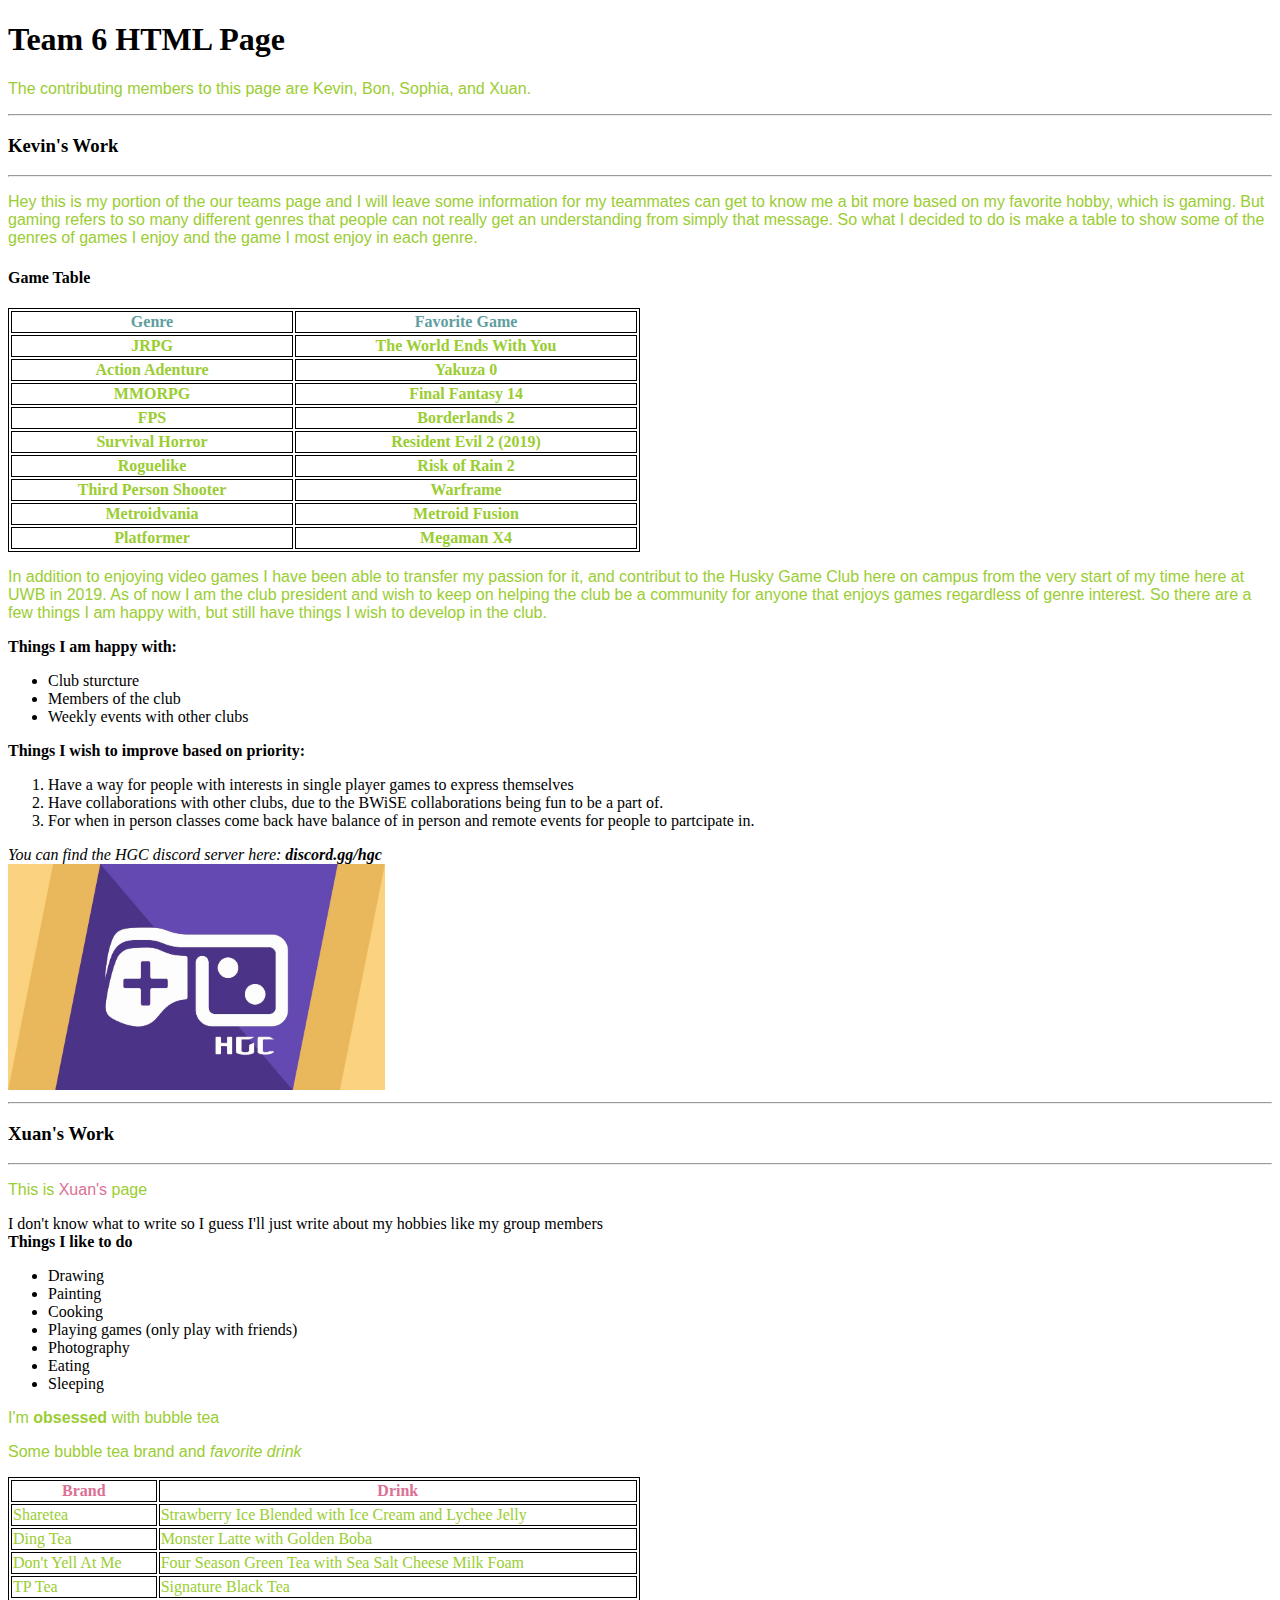
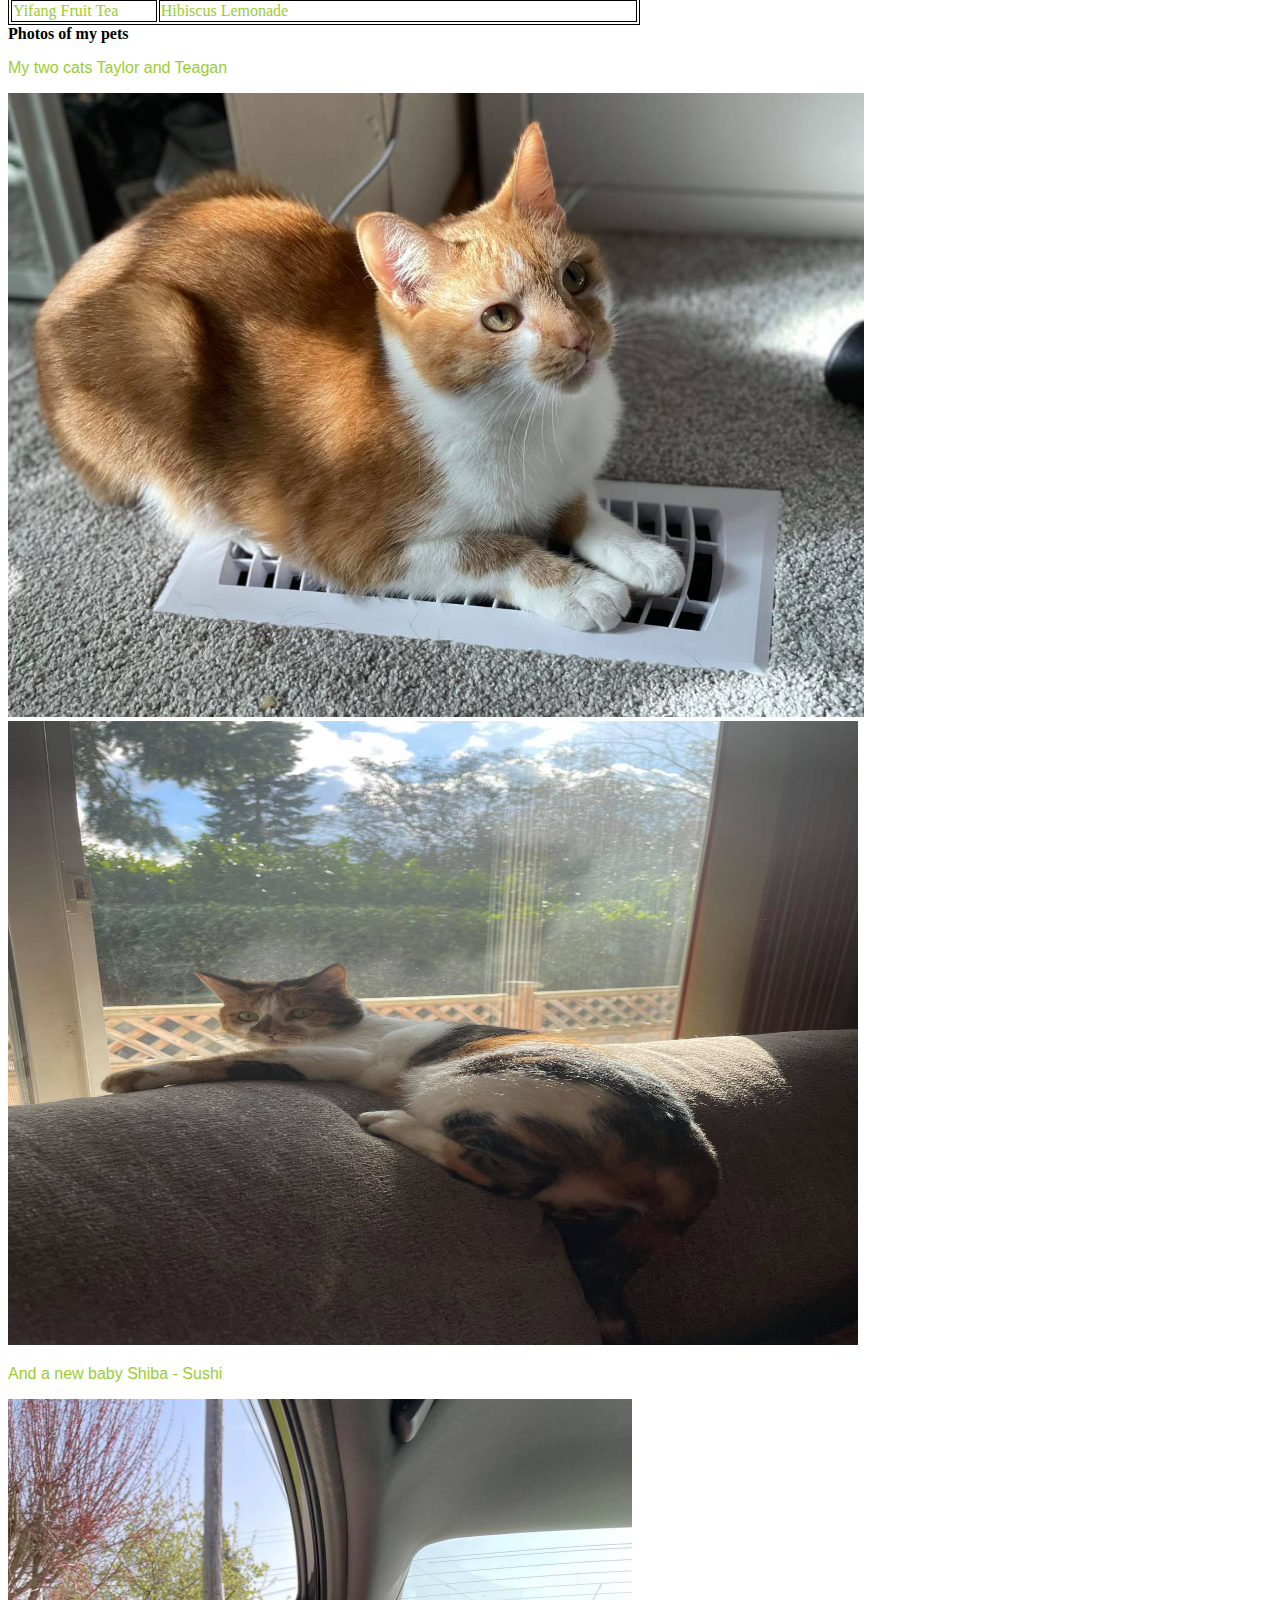
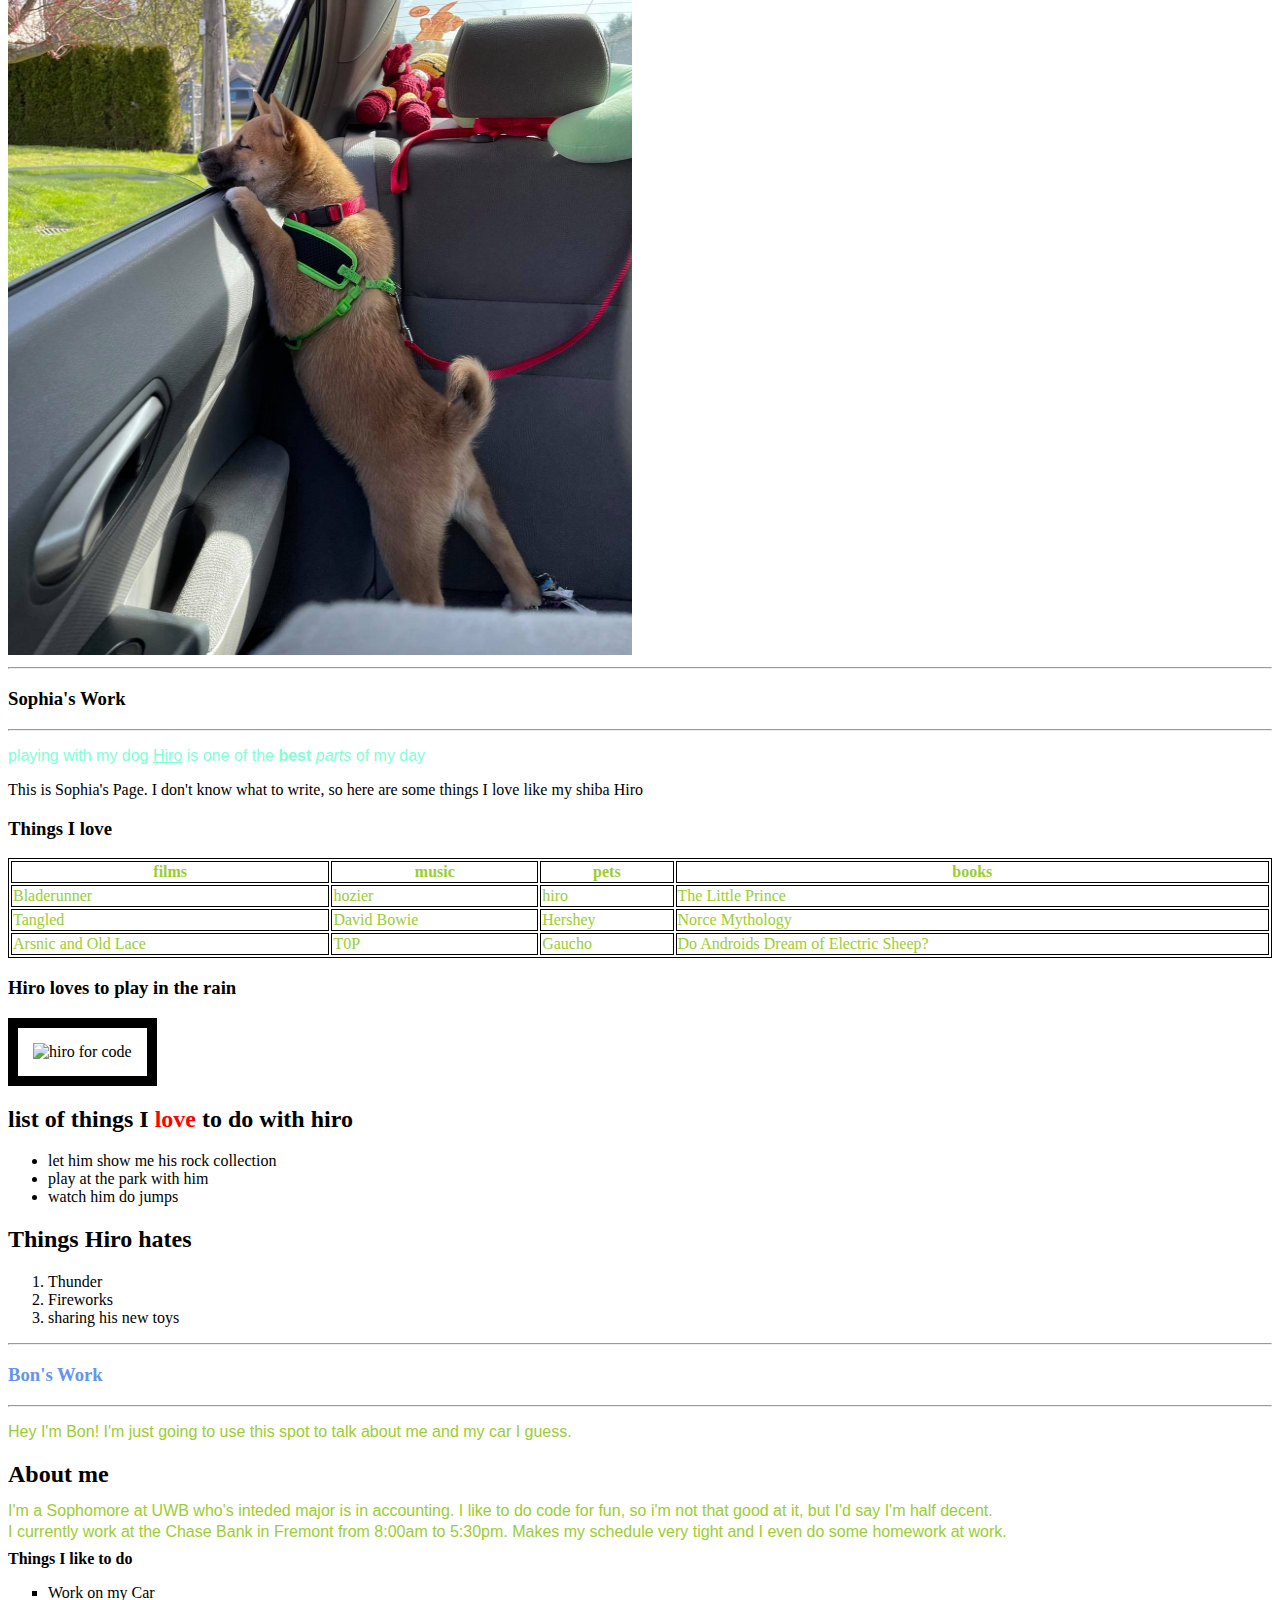
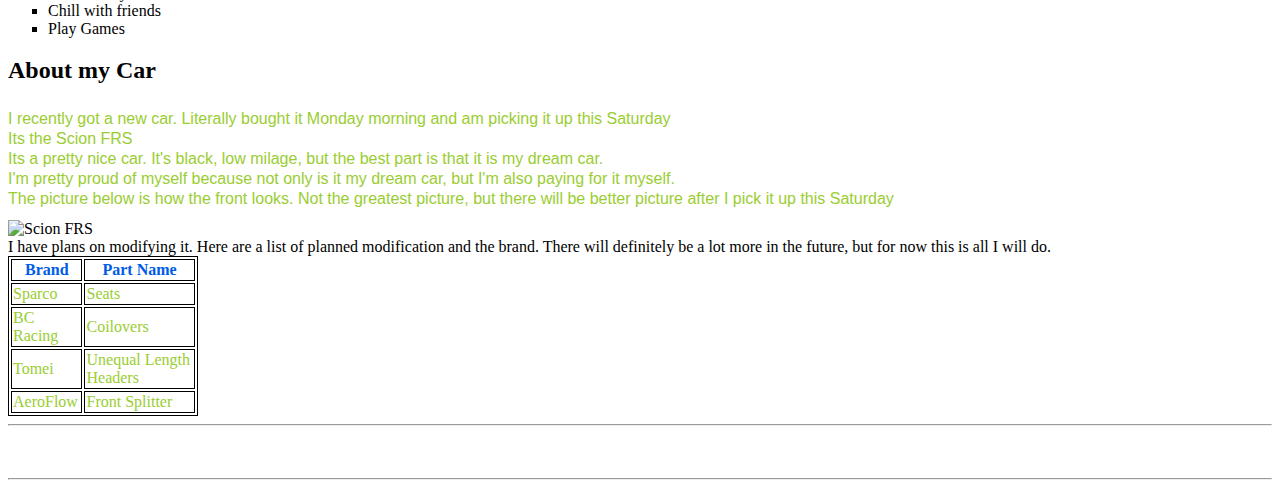
==== index.html @ 8a4463c9 "added sophias css requierments" ====
<!DOCTYPE html>

<html>

    <head>

        <title>Team 6 HTML Page</title>
        <link rel="stylesheet" href="sophia.css">
         <!--Start of Xuan's Work-->
        <style>
        table, th {
            color:yellowgreen;
         
           border: 0.5px solid black;
        }
        td {
            border: 0.5px solid black;
        }
         /*sophias paragraph*/
        p {
            color:yellowgreen;
            font-family: Ariel, Helvetica, Sans-serif;
        } 
       
        </style>
      
       
       
       
         <!--End of Xuan's Work-->
    </head>

<body>

    <!--Start of Kevin's Work-->
<h1>Team 6 HTML Page</h1>

<p>The contributing members to this page are Kevin, Bon, Sophia, and Xuan.</p>

<hr>

<h3>Kevin's Work</h3>

<hr>

<!--Mark's Comment: in VSCode, you can go to View->Toggle Word Wrap so that you don't need to enter line-returns manually for long strings of text. That way the line numbers retain their meaning as separate chunks of code.-->
<p>Hey this is my portion of the our teams page and I will leave some information for my teammates can get to know me a bit more based on my favorite hobby, which is gaming. But gaming refers to so many
    different genres that people can not really get an understanding from
    simply that message. So what I decided to do is make a table to show
    some of the genres of games I enjoy and the game I most enjoy in each
    genre.
</p>

<h4>Game Table</h4>

<table style="width:50%">
<tr>
    <th><span style="color:cadetblue">Genre</span></th>
    <th><span style="color:cadetblue">Favorite Game</span></th>
</tr>

<!--Mark's Comment: technically, th is used for the first row or for items in the first column where you're labeling that column's or row's category. After that, you should switch to td for normal table cells. This means that all of the th tags below this comment in this table should be td.-->
<tr>
    <th>JRPG</th>
    <th>The World Ends With You</th>
</tr>

<tr>
    <th>Action Adenture</th>
    <th>Yakuza 0</th>
</tr>

<tr>
    <th>MMORPG</th>
    <th>Final Fantasy 14</th>
</tr>

<tr>
    <th>FPS</th>
    <th>Borderlands 2</th>
</tr>

<tr>
    <th>Survival Horror</th>
    <th>Resident Evil 2 (2019)</th>
</tr>

<tr>
    <th>Roguelike</th>
    <th>Risk of Rain 2</th>
</tr>

<tr>
    <th>Third Person Shooter</th>
    <th>Warframe</th>
</tr>

<tr>
    <th>Metroidvania</th>
    <th>Metroid Fusion</th>
</tr>

<tr>
    <th>Platformer</th>
    <th>Megaman X4</th>
</tr>
</table>

<p>In addition to enjoying video games I have been able to transfer my passion for
    it, and contribut to the Husky Game Club here on campus from the very start of
    my time here at UWB in 2019. As of now I am the club president and wish to keep
    on helping the club be a community for anyone that enjoys games regardless of
    genre interest. So there are a few things I am happy with, but still have things
    I wish to develop in the club.
</p>

<div><strong>Things I am happy with:</strong></div>

<ul>
    <li>Club sturcture</li>
    <li>Members of the club</li>
    <li>Weekly events with other clubs</li>
</ul>

<div><strong>Things I wish to improve based on priority:</strong></div>
<ol>
    <li>Have a way for people with interests in single player games to express themselves</li>
    <li>Have collaborations with other clubs, due to the BWiSE collaborations being fun to be a part of.</li>
    <li>For when in person classes come back have balance of in person and remote events for people to partcipate in.</li>
</ol>

<!--Mark's Comment: You should add an anchor tag (a) to the url so that it's clickable.-->
<div><em>You can find the HGC discord server here: <strong>discord.gg/hgc</strong></em></div>

<img src="HGC-Flag-Horizontal.jpg" alt="HGC Flag" table="HGC Flag" style="width:377px">

<!--End of Kevin's Work-->

<!--Start of Xuan's Work-->
<hr>

<h3>Xuan's Work</h3>

<hr>

<p>This is <span style="color:palevioletred">Xuan's</span> page</p>

<div>I don't know what to write so I guess I'll just write about my hobbies like my group members</div>

<strong>Things I like to do</strong>

<ul>
    <li>Drawing</li>
    <li>Painting</li>
    <li>Cooking</li>
    <li>Playing games (only play with friends)</li>
    <li>Photography</li>
    <li>Eating</li>
    <li>Sleeping</li>
  </ul>

<p>I'm <strong>obsessed</strong> with bubble tea</p>
<p>Some bubble tea brand and <em>favorite drink</em></p>

<table style="width:50%">
    <tr>
        <th><span style="color:palevioletred">Brand</span></th>
        <th><span style="color:palevioletred">Drink</span></th>
    </tr>
    <tr>
        <td>Sharetea</td>
        <td>Strawberry Ice Blended with Ice Cream and Lychee Jelly</td>
    </tr>
    <tr>
        <td>Ding Tea</td>
        <td>Monster Latte with Golden Boba</td>
    </tr>
    <tr>
        <td>Don't Yell At Me</td>
        <td>Four Season Green Tea with Sea Salt Cheese Milk Foam</td>
    </tr>
    <tr>
        <td>TP Tea</td>
        <td>Signature Black Tea</td>
    </tr>
    <tr>
        <td>Yifang Fruit Tea</td>
        <td>Hibiscus Lemonade</td>
    </tr>

</table>

<!--Mark's Comment: try to keep all tags lowercase. Also, try to put text within a paragraph or div tag.-->
<strong>Photos of my pets</strong>

<p>My two cats Taylor and Teagan</p>
<img src="Taylor.jpg" alt="Taylor" width="856" height="624">
<img src="Teagan.jpg" alt="Teagan" width="850" height="624">

<p>And a new baby Shiba - Sushi</p>
<img src="Sushi.jpg" alt="Sushi" width="624" height="856">

<!--End of Xuan's Work-->

<!--Start of sophia's work-->

<hr>


<h3>Sophia's Work</h3>
<hr>


<p id="sophiasp"> playing with my dog <span style="text-decoration: underline;">Hiro</span> is one of the <strong>best</strong> <em>parts</em> of my day </p>
<div>This is Sophia's Page. I don't know what to write, so here are some things I love like my shiba Hiro</div>


<h3>Things I <strong>love</strong></h3>

<table style="width: 100%">
<tr>
<th> films</th>
<th>music</th>
<th>pets</th>
<th>books</th>
</tr>

<tr>
    <td>Bladerunner</td>
    <td>hozier</td>
     <td>hiro</td>
     <td>The Little Prince</td>
    </tr>
<tr>
    <td>Tangled</td>
    <td>David Bowie</td>
    <td>Hershey</td>
    <td>Norce Mythology</td>
 </tr>
 <tr>
     <td>Arsnic and Old Lace</td>
    <td>T0P</td>
    <td>Gaucho</td>
    <td>Do Androids Dream of Electric Sheep?</td>
    </tr>
</table>
<h3>Hiro loves to play in the rain</h3>
<img style="border: 10px solid;padding: 15px; " src="hiro for code.png" alt="hiro for code" width="500" height="600">




<h2>list of things I <span style="color:red;">love</span> to do with hiro</h2>

<ul>
    <li>let him show me his rock collection</li>
    <li>play at the park with him </li>
    <li> watch him do jumps</li>
</ul>

<h2>Things Hiro hates</h2>
<ol>
    <li>Thunder</li>
    <li>Fireworks </li>
    <li>sharing his new toys</li>
</ol>

<!--End of sophia's work-->
<!--Start Bon -->
<hr>

  <h3><span style="color:#6495ED">Bon's Work</span></h3>

<hr>

<p>Hey I'm Bon! I'm just going to use this spot to talk about me and my car I guess.</p>

<h2>About me</h2>

<div style="line-height:5px">
<p>I'm a Sophomore at UWB who's inteded major is in accounting. I like to do code for fun, so i'm not that good at it, but I'd say I'm half decent.</p>
<p>I currently work at the Chase Bank in Fremont from 8:00am to 5:30pm. Makes my schedule very tight and I even do some homework at work.</p>
</div>

<!--Mark's Comment: try to put all text within a paragraph or div tag-->
<strong>
  Things I like to do
</strong>

<div>
  <ul style="list-style-type: square">
    <li>Work on my Car</li>
    <li>Chill with friends</li>
    <li>Play Games</li>
  </ul>
</div>

<h2>About my Car</h2>

<p style="line-height: 10px">
    <!--Mark's Comment: the br is one of those tags that doesn't need an end tag so delete the /br tags... but also, you might want to use div tags instead of br tags...-->
  <br>I recently got a new car. Literally bought it Monday morning and am picking it up this Saturday</br>
  <br>Its the Scion FRS</br>
  <br>Its a pretty nice car. It's black, low milage, but the best part is that it is my dream car.</br>
  <br>I'm pretty proud of myself because not only is it my dream car, but I'm also paying for it myself.</br>
  <br>The picture below is how the front looks. Not the greatest picture, but there will be better picture after I pick it up this Saturday</br>
</p>

<img src="Frs.jpg" alt="Scion FRS" width="210" height="300">

<!--Mark's Comment: try to put all text within a p or div tag.-->
<br>I have plans on modifying it. Here are a list of planned modification and the brand. There will definitely be a lot more in the future, but for now this is all I will do.</br>

<div>
  <table style="width:15%">
    <tr>
      <th><span style="color: #005ce6">Brand</span></th>
      <th><span style="color: #005ce6">Part Name</span></th>
    </tr>
    <tr>
      <td>Sparco</td>
      <td>Seats</td>
    </tr>
    <tr>
      <td>BC Racing</td>
      <td>Coilovers</td>
    </tr>
    <tr>
      <td>Tomei</td>
      <td>Unequal Length Headers</td>
    </tr>
    <tr>
      <td>AeroFlow</td>
      <td>Front Splitter</td>
    </tr>
  </table>
</div>
<hr>

<!--Mark's Comment: again, no need for a closing tag for the br tag, which just inserts a line break.-->
<br></br>
<hr>
<!-- End Bon -->

</body>
</html>
---- sophia.css ----
#sophiasp {
    color:aquamarine;
}
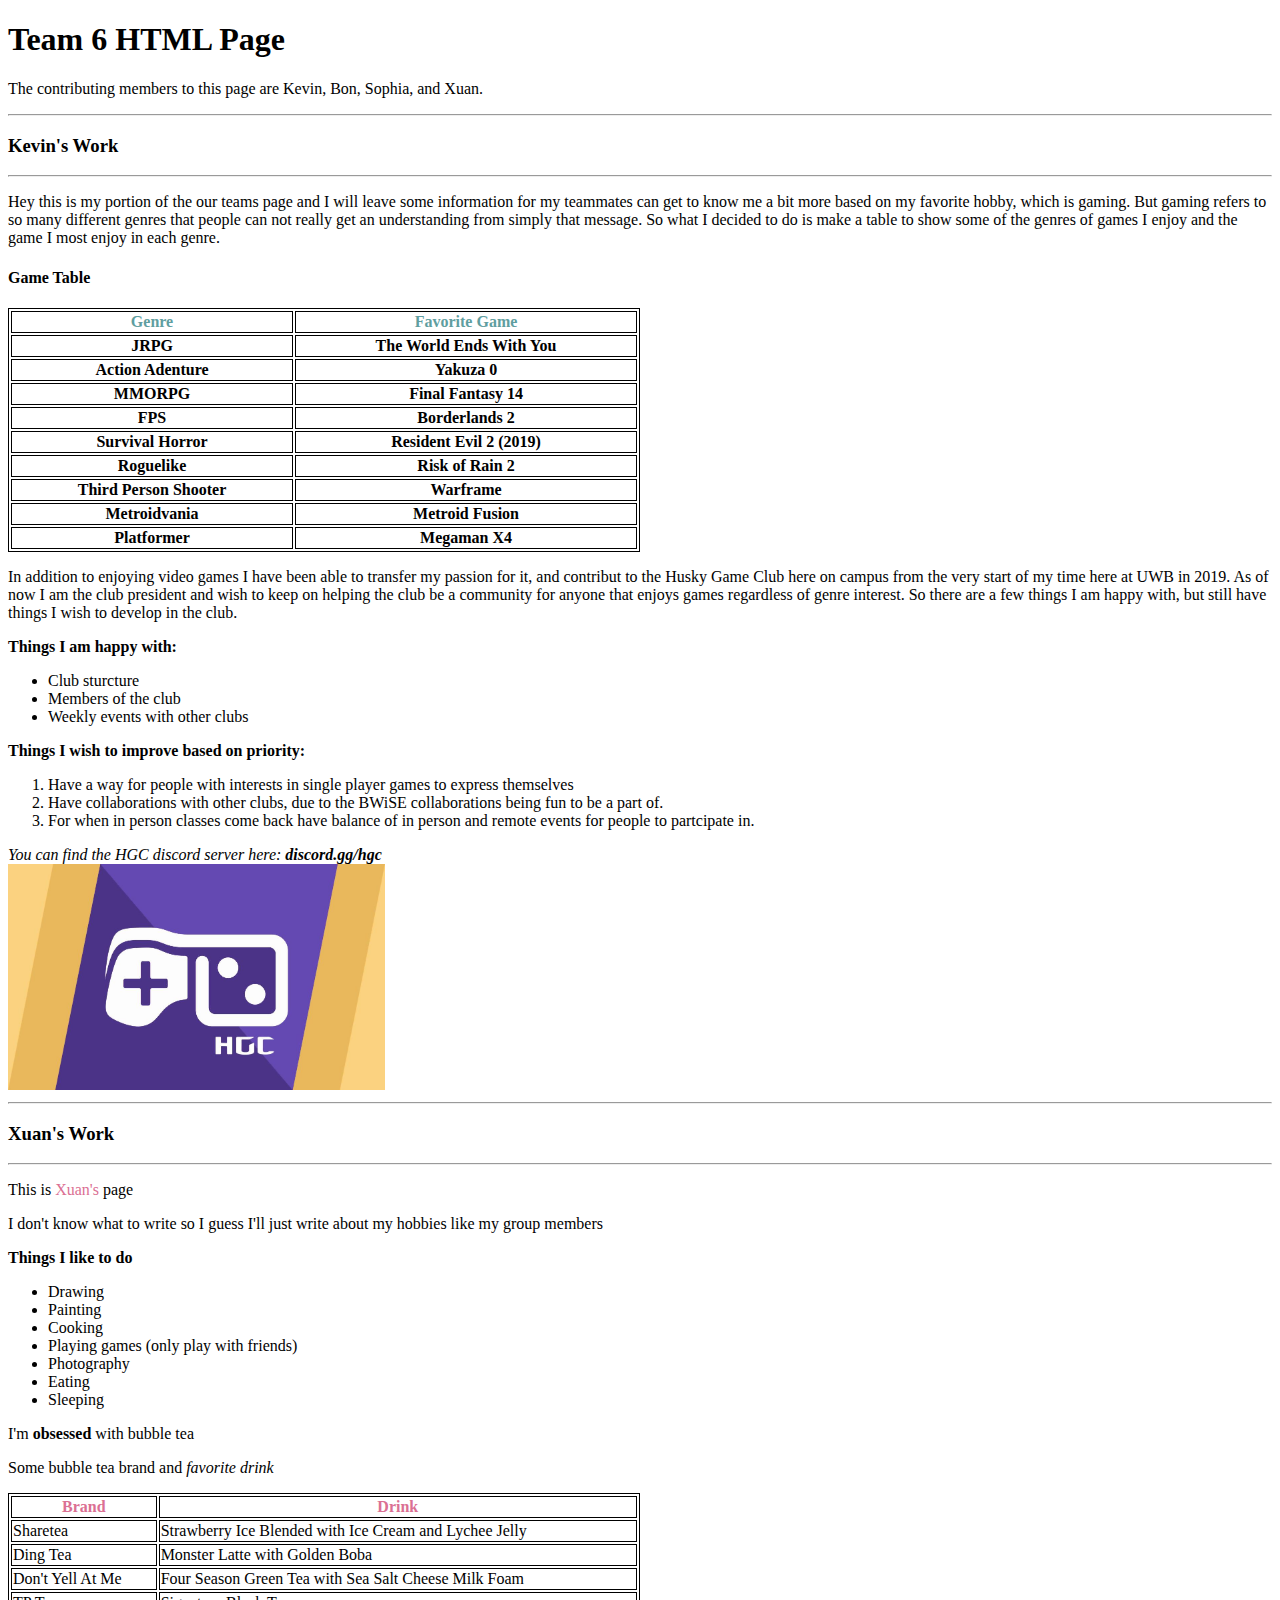
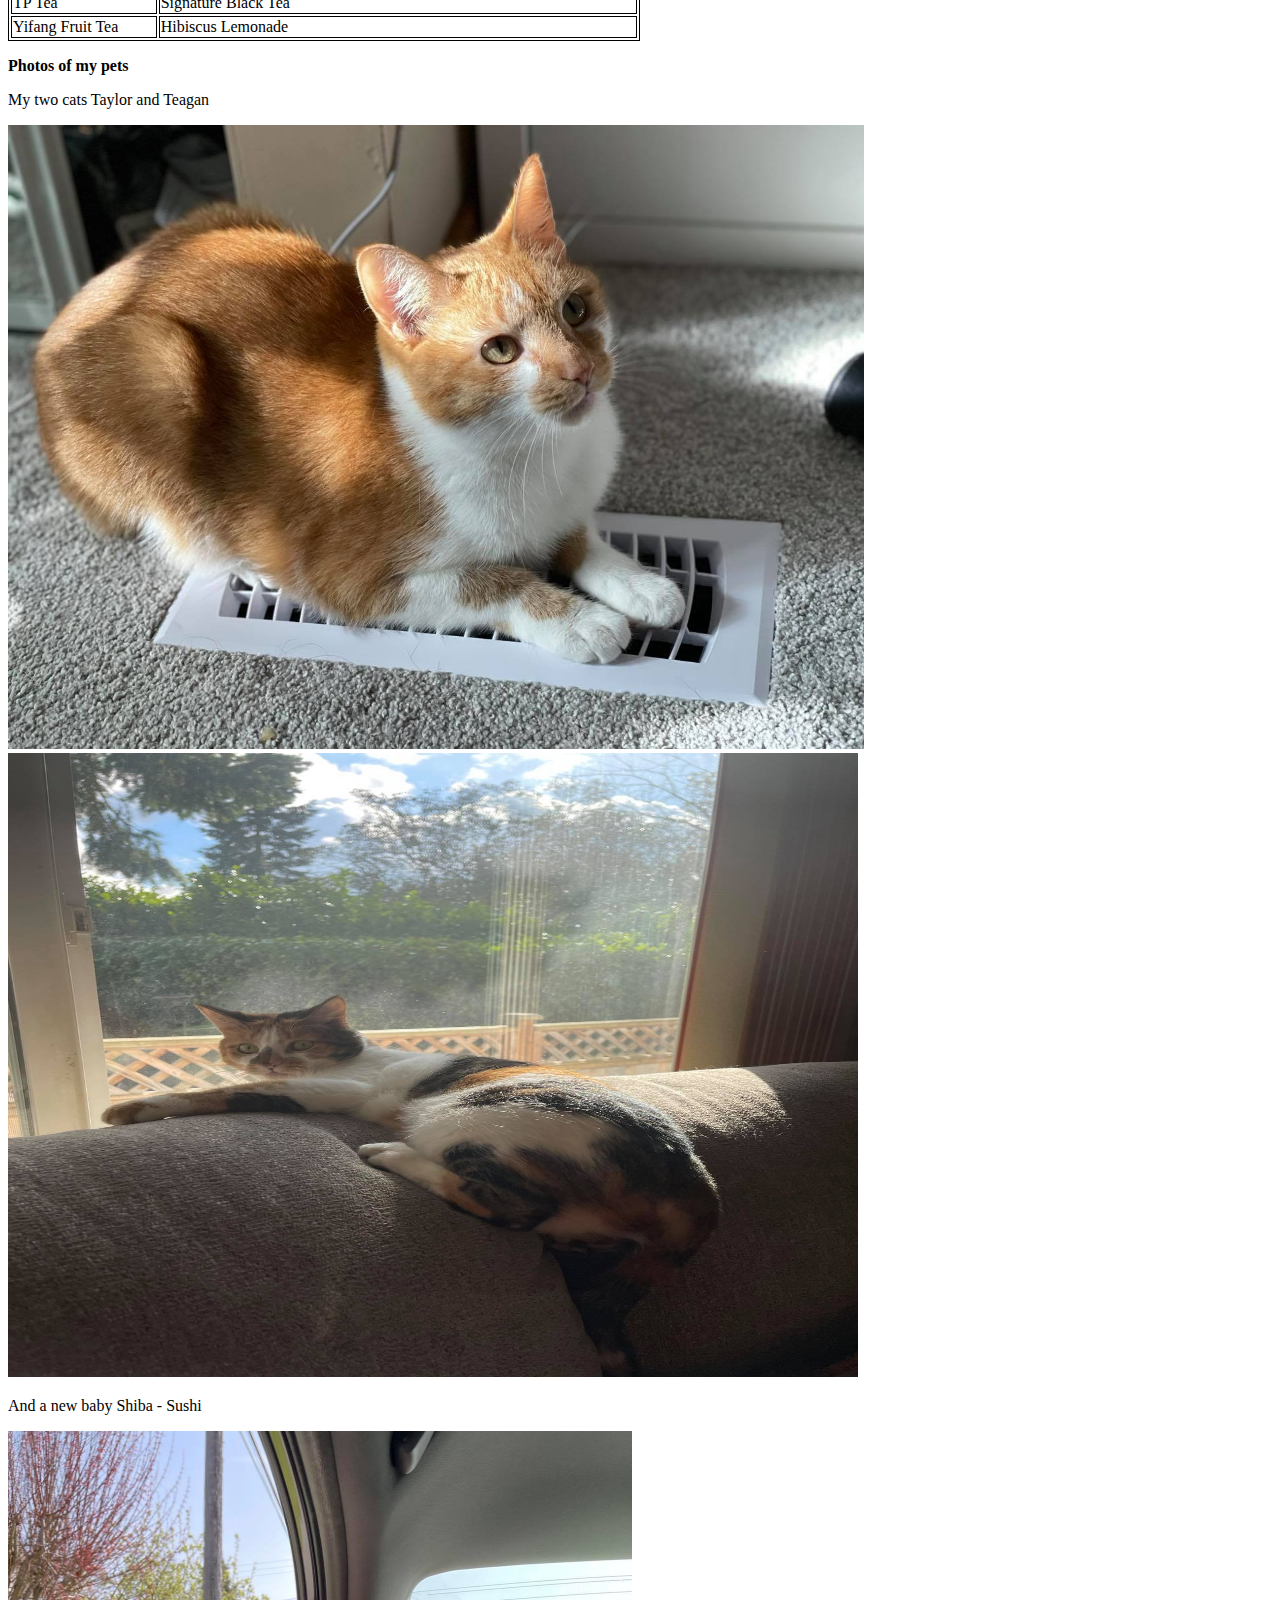
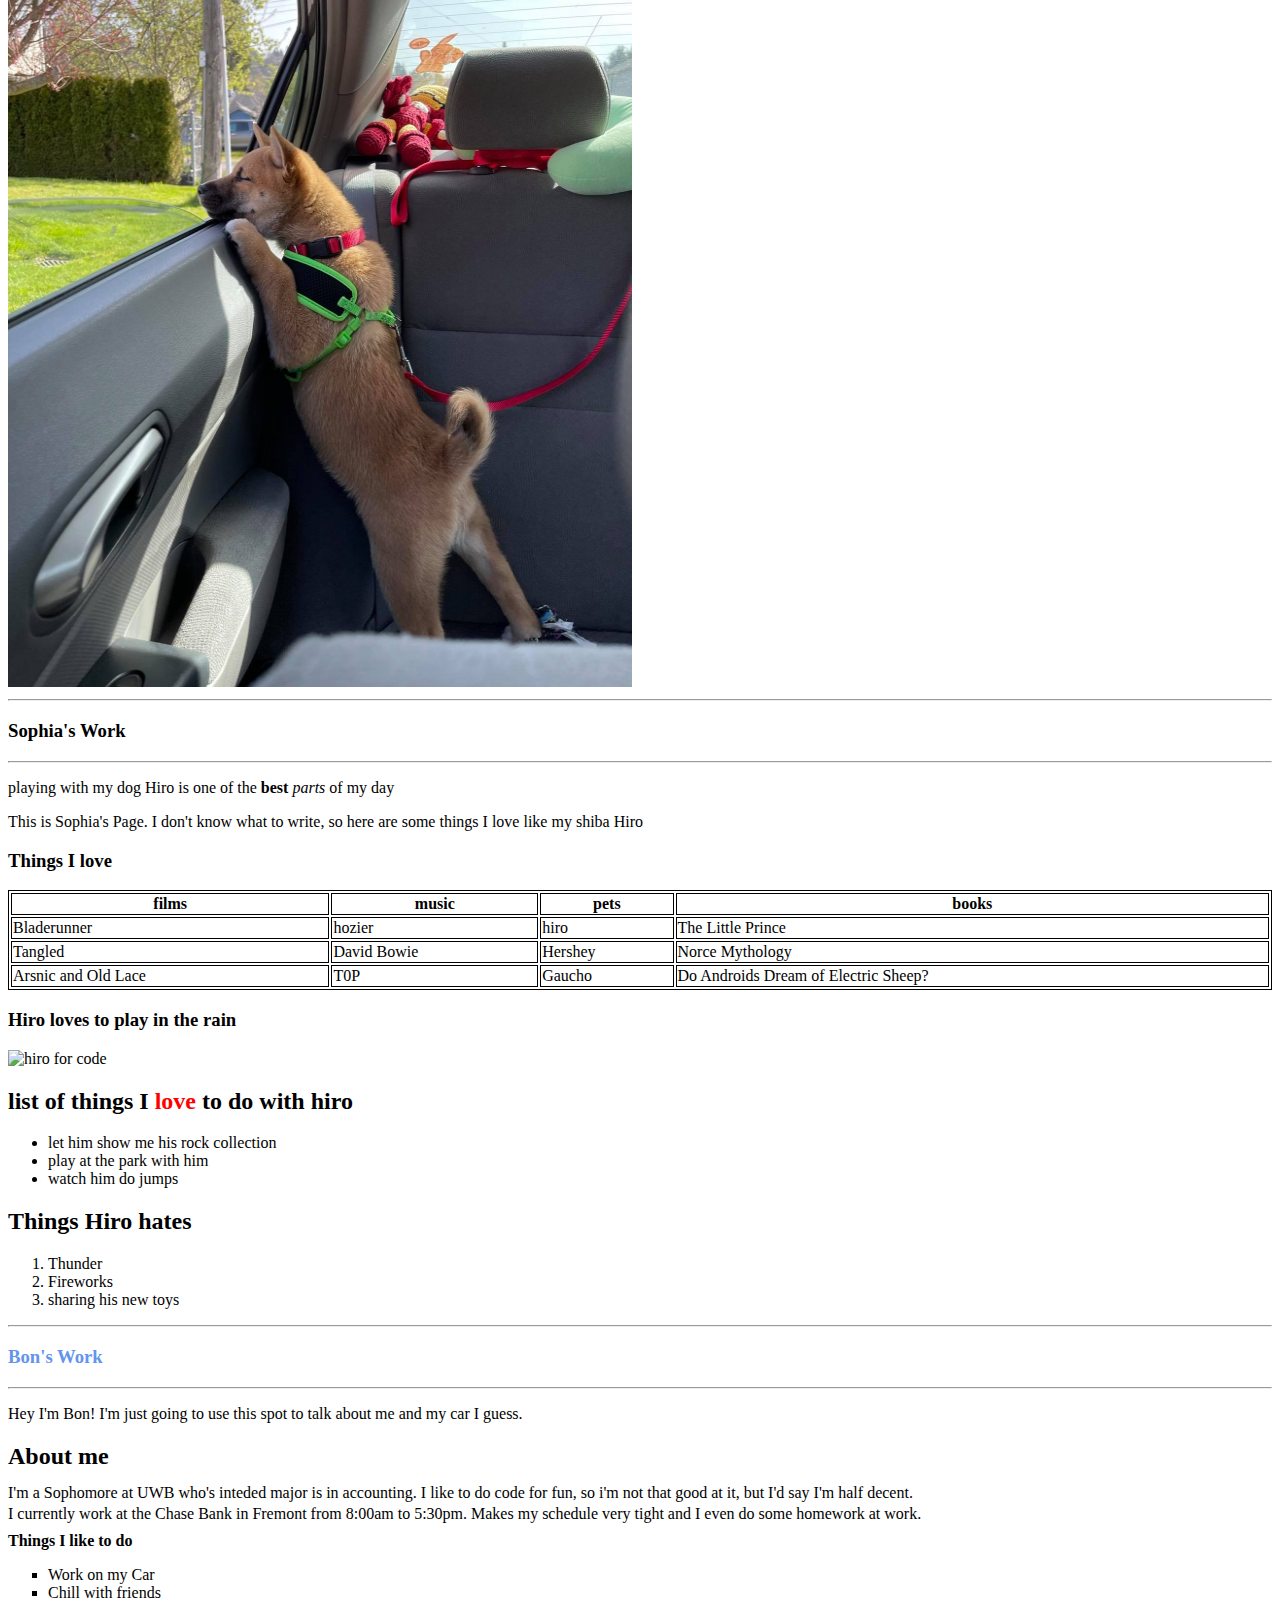
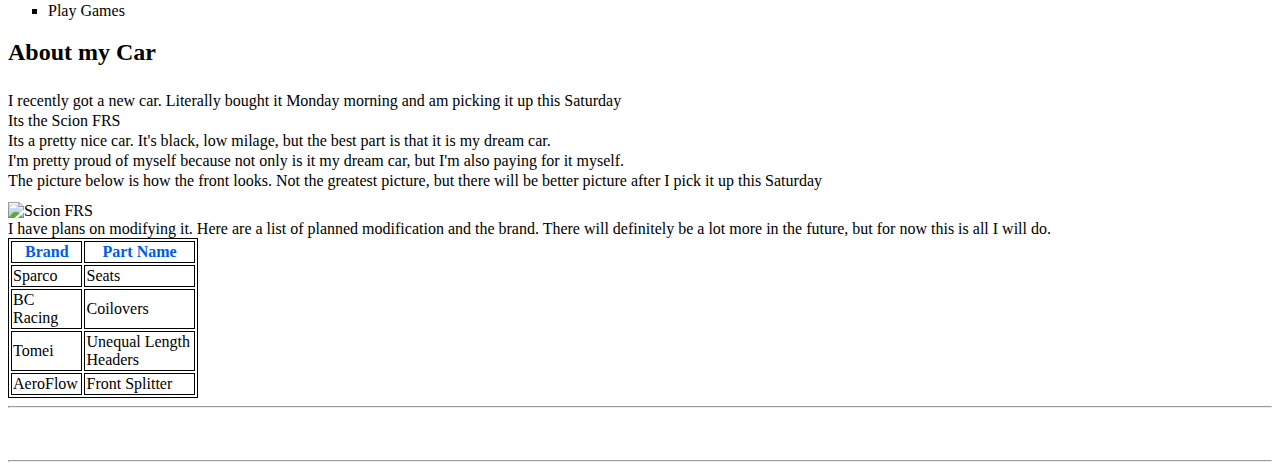
==== commit aa17e640: "test" ====
--- a/index.html
+++ b/index.html
@@ -5,29 +5,17 @@
     <head>
 
         <title>Team 6 HTML Page</title>
-        <link rel="stylesheet" href="sophia.css">
-         <!--Start of Xuan's Work-->
+        <!--Start of Xuan's Work-->
         <style>
         table, th {
-            color:yellowgreen;
-         
-           border: 0.5px solid black;
+            border: 0.5px solid black;
         }
         td {
             border: 0.5px solid black;
         }
-         /*sophias paragraph*/
-        p {
-            color:yellowgreen;
-            font-family: Ariel, Helvetica, Sans-serif;
-        } 
-       
+
         </style>
-      
-       
-       
-       
-         <!--End of Xuan's Work-->
+        <!--End of Xuan's Work-->
     </head>
 
 <body>
@@ -44,7 +32,9 @@
 <hr>
 
 <!--Mark's Comment: in VSCode, you can go to View->Toggle Word Wrap so that you don't need to enter line-returns manually for long strings of text. That way the line numbers retain their meaning as separate chunks of code.-->
-<p>Hey this is my portion of the our teams page and I will leave some information for my teammates can get to know me a bit more based on my favorite hobby, which is gaming. But gaming refers to so many
+<p>Hey this is my portion of the our teams page and I will leave some
+    information for my teammates can get to know me a bit more based on
+    my favorite hobby, which is gaming. But gaming refers to so many
     different genres that people can not really get an understanding from
     simply that message. So what I decided to do is make a table to show
     some of the genres of games I enjoy and the game I most enjoy in each
@@ -147,7 +137,7 @@
 
 <div>I don't know what to write so I guess I'll just write about my hobbies like my group members</div>
 
-<strong>Things I like to do</strong>
+<p><strong>Things I like to do</strong></p>
 
 <ul>
     <li>Drawing</li>
@@ -191,7 +181,7 @@
 </table>
 
 <!--Mark's Comment: try to keep all tags lowercase. Also, try to put text within a paragraph or div tag.-->
-<strong>Photos of my pets</strong>
+<p><strong>Photos of my pets</strong></p>
 
 <p>My two cats Taylor and Teagan</p>
 <img src="Taylor.jpg" alt="Taylor" width="856" height="624">
@@ -204,14 +194,15 @@
 
 <!--Start of sophia's work-->
 
+<!--Mark's Comment: I'm not sure why you have a div tag below this that has the class Divider. it doesn't seem to do anything-->
+<div class="Divider"></div>
 <hr>
 
 
 <h3>Sophia's Work</h3>
 <hr>
 
-
-<p id="sophiasp"> playing with my dog <span style="text-decoration: underline;">Hiro</span> is one of the <strong>best</strong> <em>parts</em> of my day </p>
+<p> playing with my dog Hiro is one of the <strong>best</strong> <em>parts</em> of my day </p>
 <div>This is Sophia's Page. I don't know what to write, so here are some things I love like my shiba Hiro</div>
 
 
@@ -245,12 +236,9 @@
     </tr>
 </table>
 <h3>Hiro loves to play in the rain</h3>
-<img style="border: 10px solid;padding: 15px; " src="hiro for code.png" alt="hiro for code" width="500" height="600">
-
-
-
-
-<h2>list of things I <span style="color:red;">love</span> to do with hiro</h2>
+<img src="hiro for code.png" alt="hiro for code" width="500" height="600">
+
+<h2>list of things I <span style="color:red">love</span> to do with hiro</h2>
 
 <ul>
     <li>let him show me his rock collection</li>
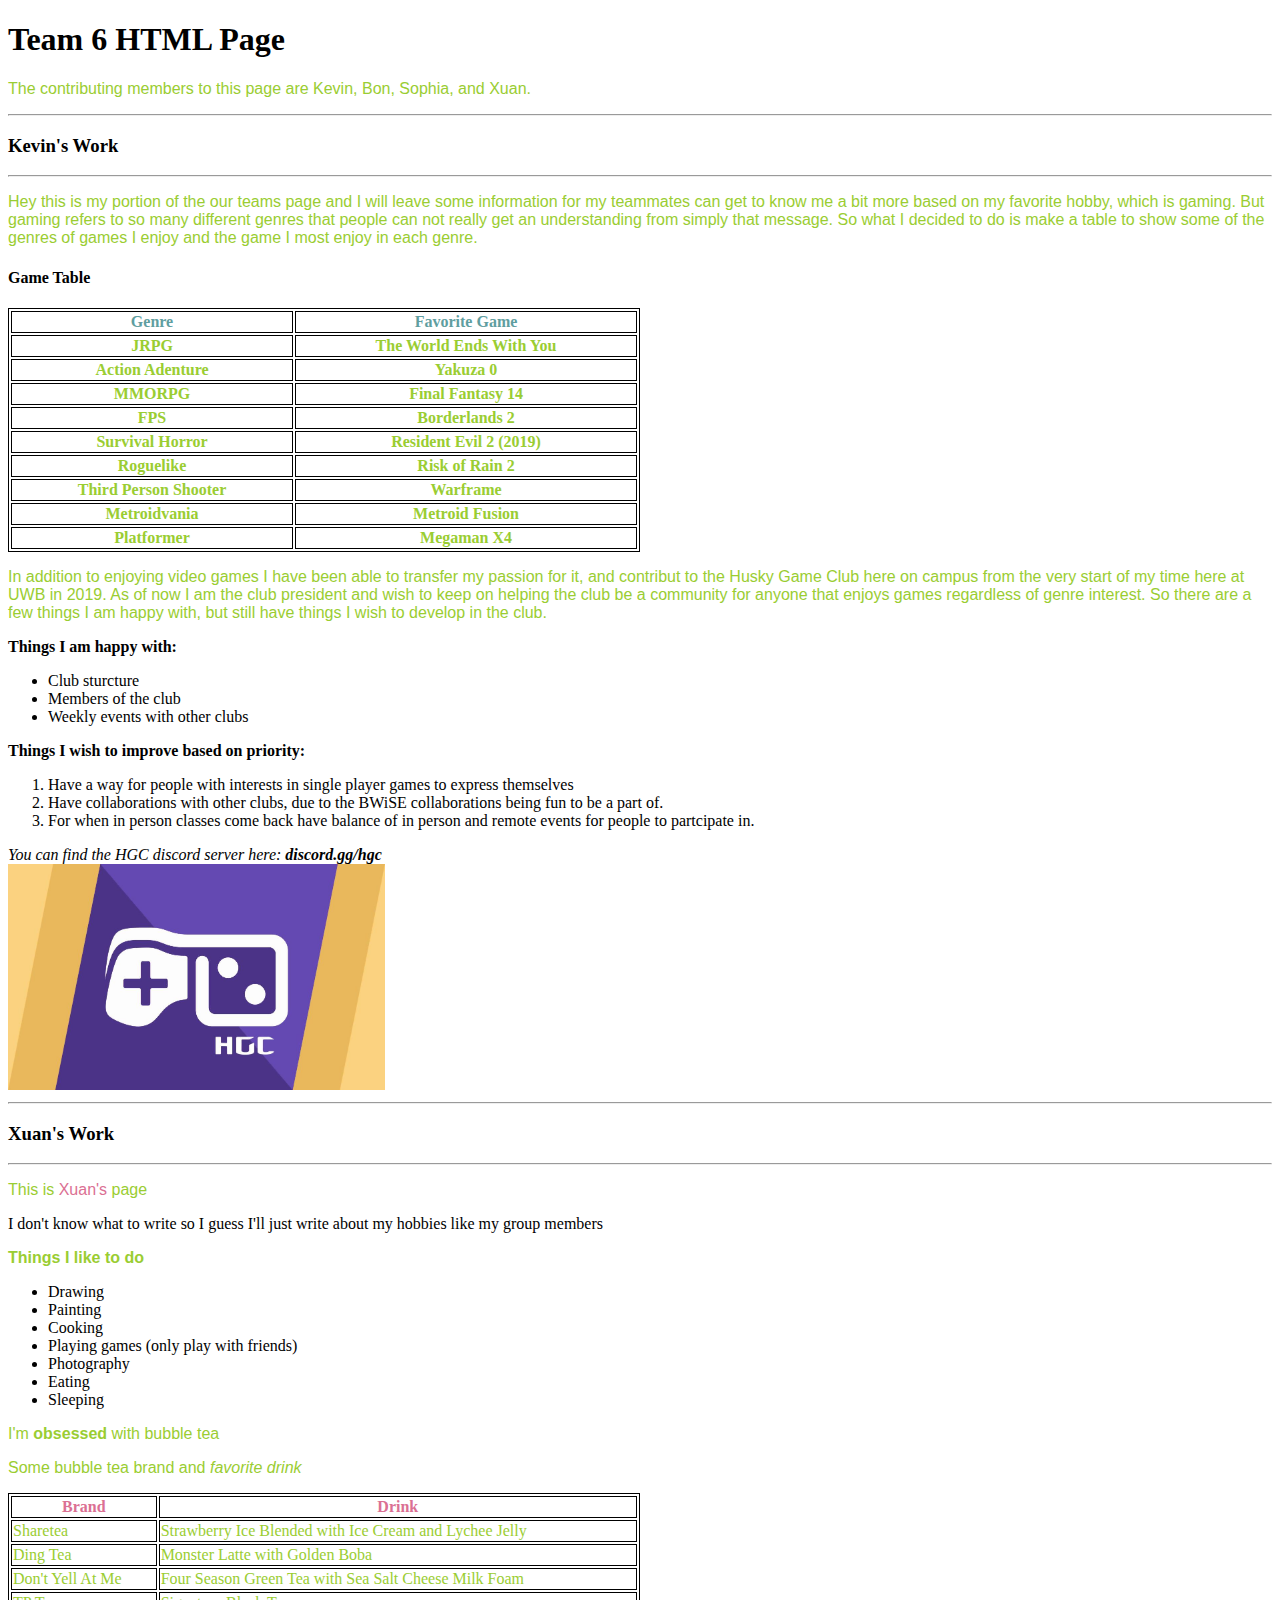
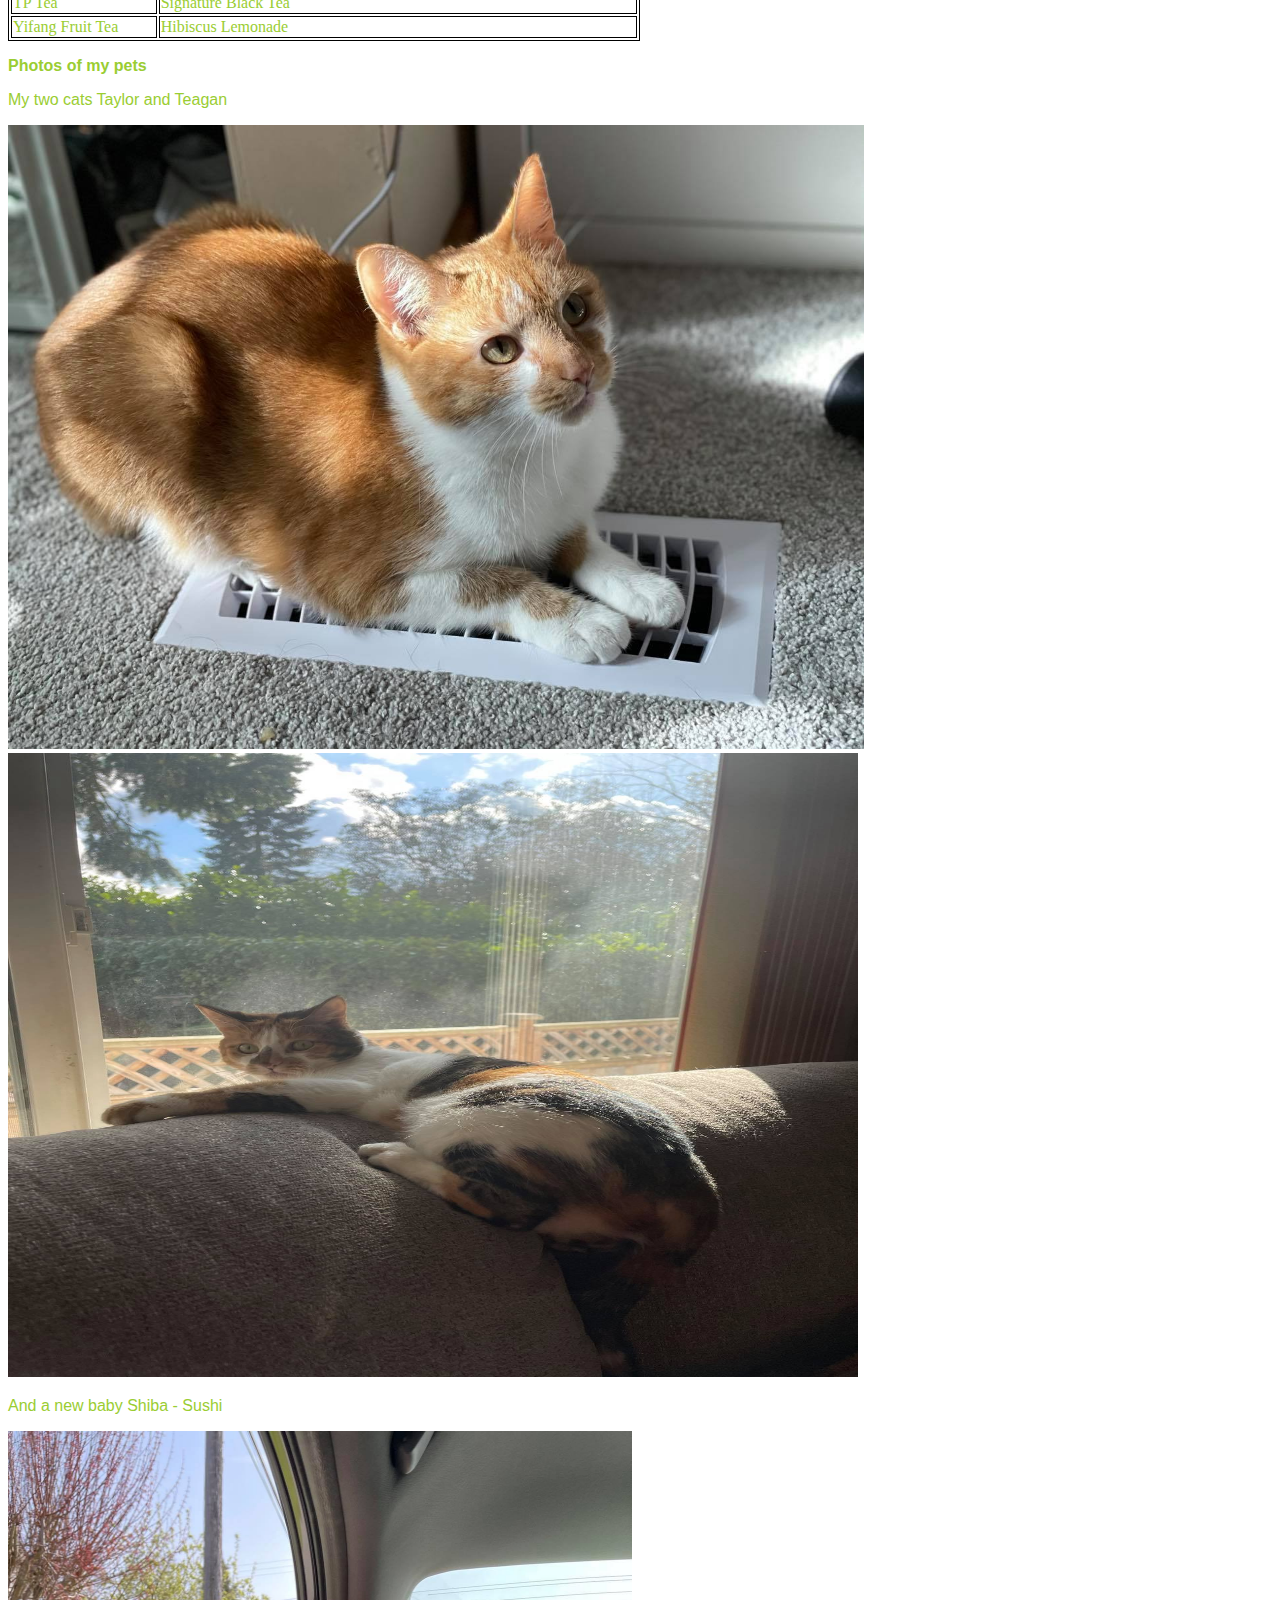
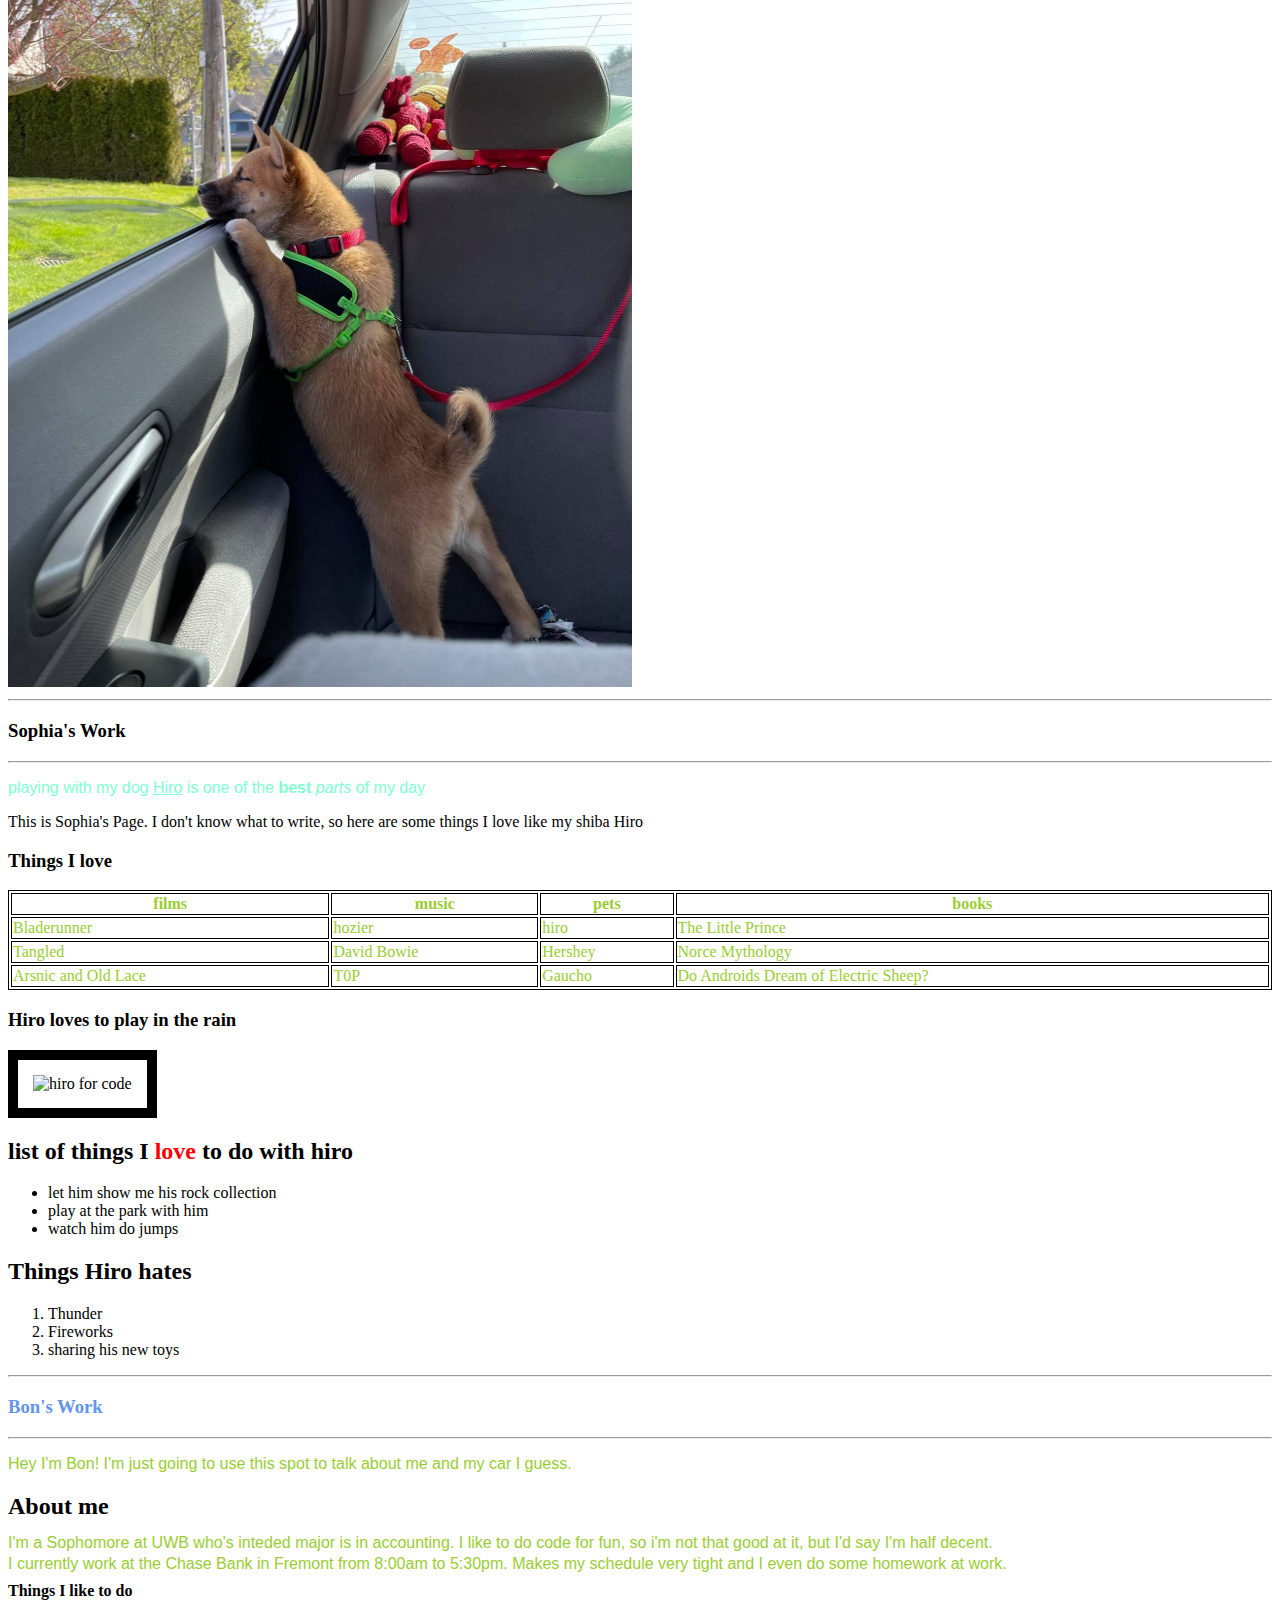
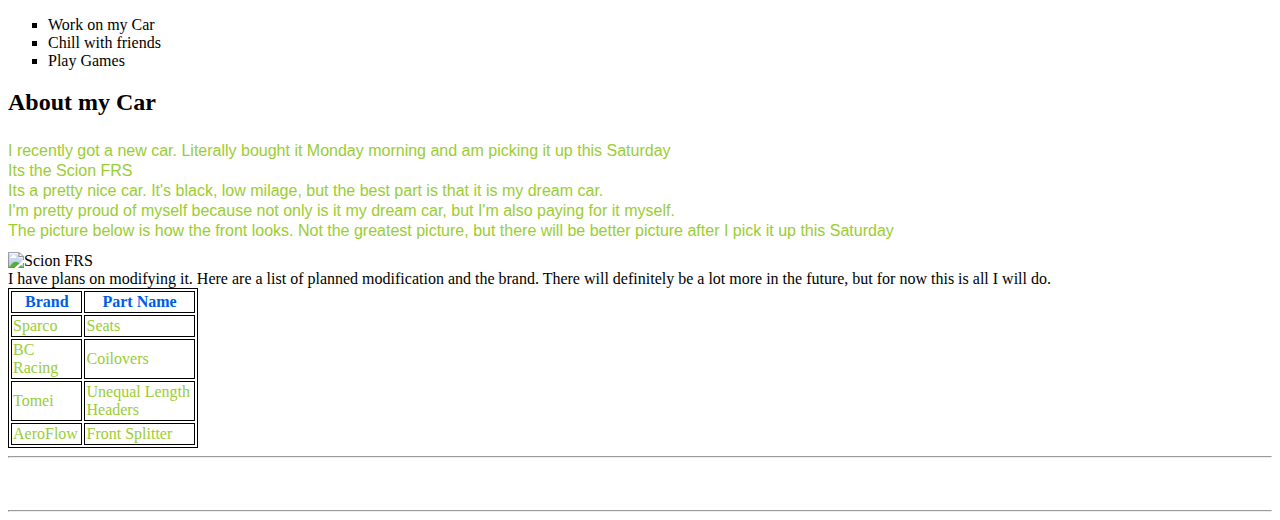
==== commit 420d2e22: "Xuan's changes" ====
--- a/index.html
+++ b/index.html
@@ -6,13 +6,23 @@
 
         <title>Team 6 HTML Page</title>
         <!--Start of Xuan's Work-->
+        <link rel="stylesheet" href="sophia.css">
         <style>
         table, th {
+            border: 0.5px solid black;
+            color:yellowgreen;
+
             border: 0.5px solid black;
         }
         td {
             border: 0.5px solid black;
         }
+
+          /*sophias paragraph*/
+          p {
+            color:yellowgreen;
+            font-family: Ariel, Helvetica, Sans-serif;
+        } 
 
         </style>
         <!--End of Xuan's Work-->
@@ -202,7 +212,7 @@
 <h3>Sophia's Work</h3>
 <hr>
 
-<p> playing with my dog Hiro is one of the <strong>best</strong> <em>parts</em> of my day </p>
+<p id="sophiasp"> playing with my dog <span style="text-decoration: underline;">Hiro</span> is one of the <strong>best</strong> <em>parts</em> of my day </p>
 <div>This is Sophia's Page. I don't know what to write, so here are some things I love like my shiba Hiro</div>
 
 
@@ -236,9 +246,9 @@
     </tr>
 </table>
 <h3>Hiro loves to play in the rain</h3>
-<img src="hiro for code.png" alt="hiro for code" width="500" height="600">
-
-<h2>list of things I <span style="color:red">love</span> to do with hiro</h2>
+<img style="border: 10px solid;padding: 15px; " src="hiro for code.png" alt="hiro for code" width="500" height="600">
+
+<h2>list of things I <span style="color:red;">love</span> to do with hiro</h2>
 
 <ul>
     <li>let him show me his rock collection</li>
--- a/sophia.css
+++ b/sophia.css
@@ -0,0 +1,3 @@
+#sophiasp {
+    color:aquamarine;
+}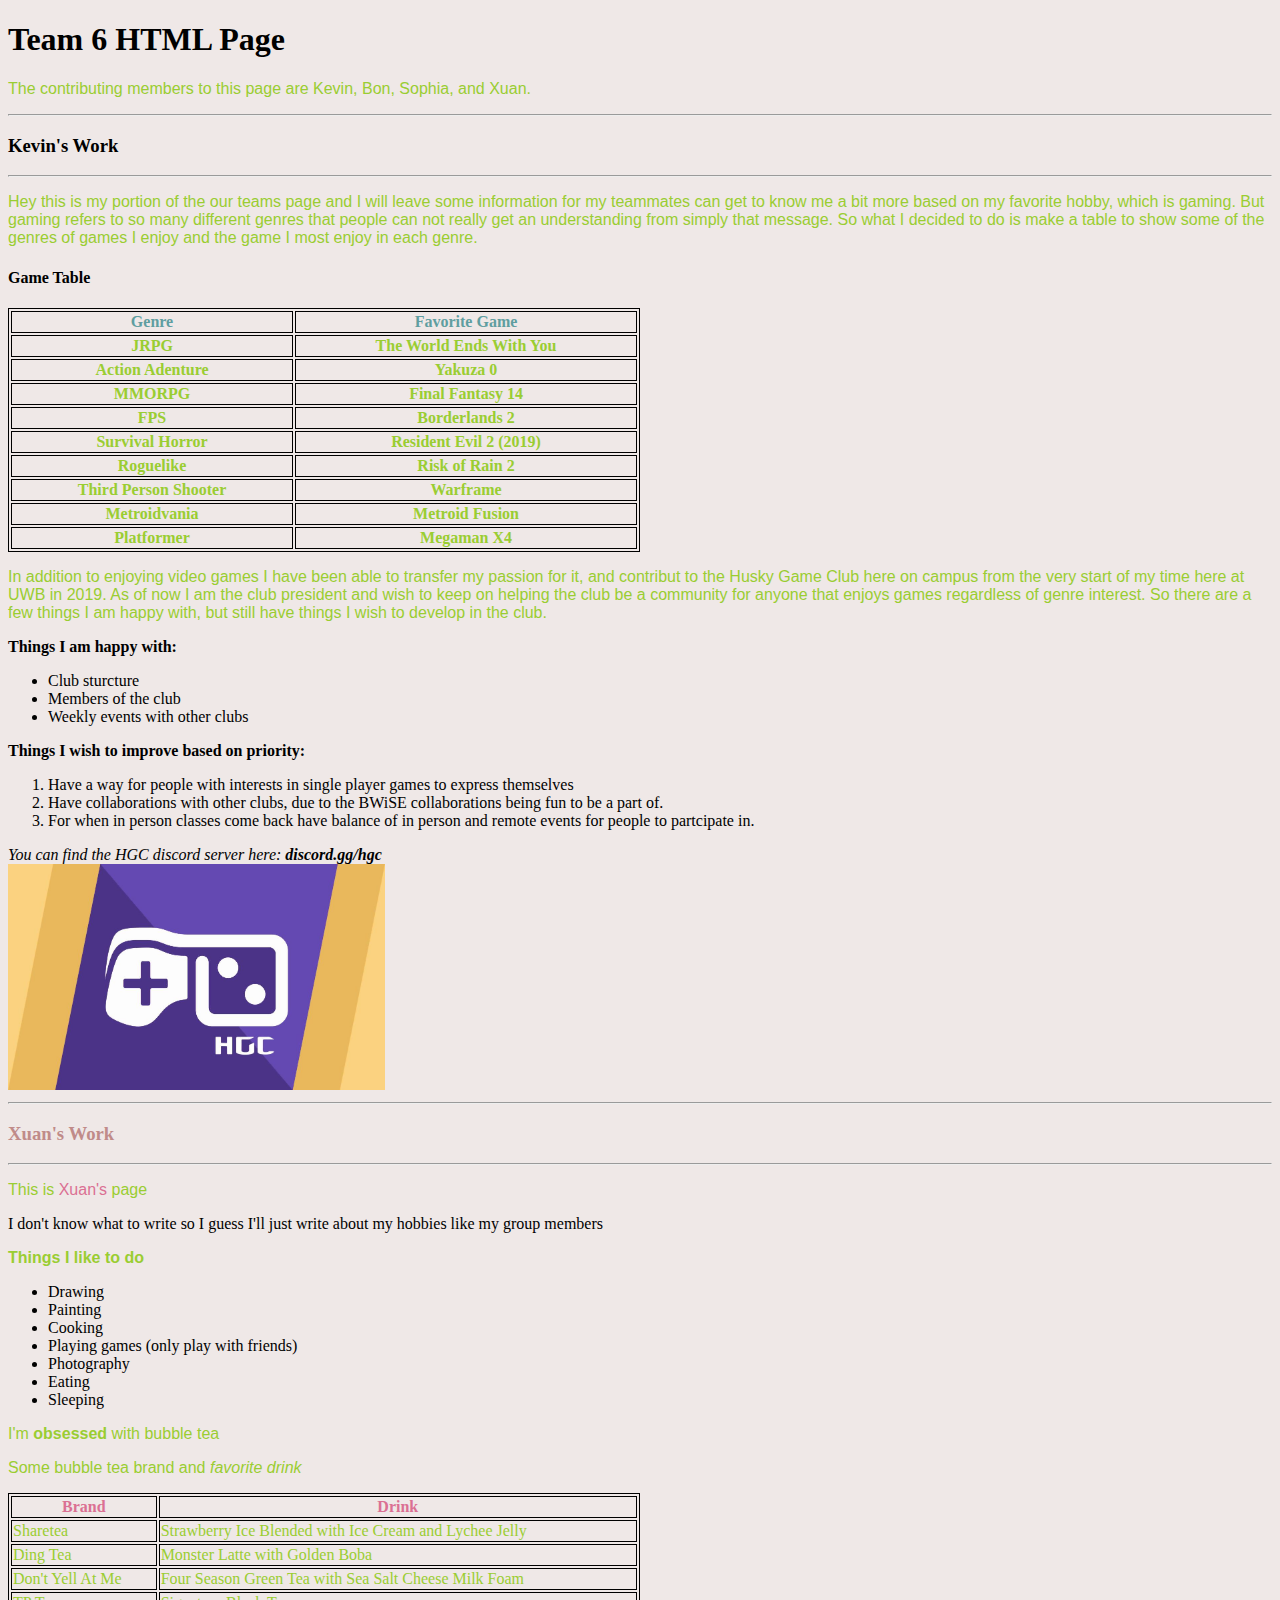
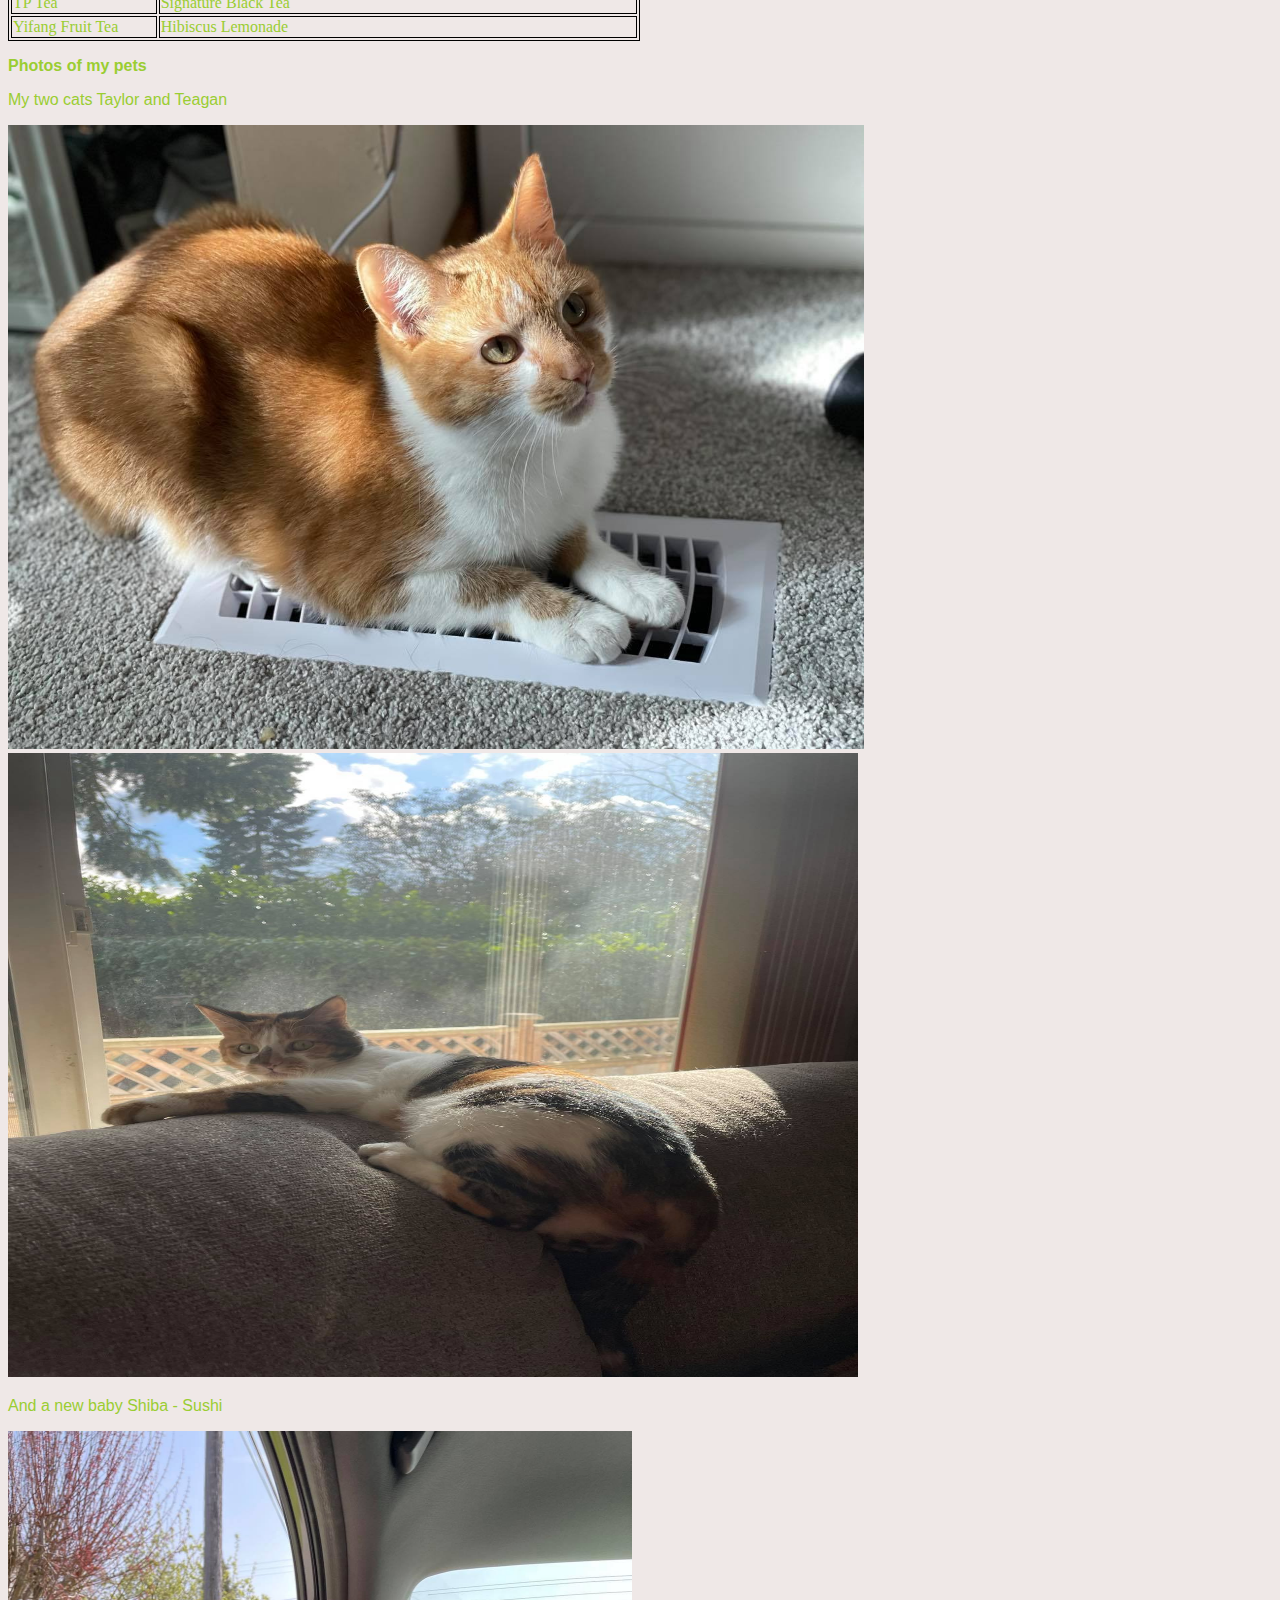
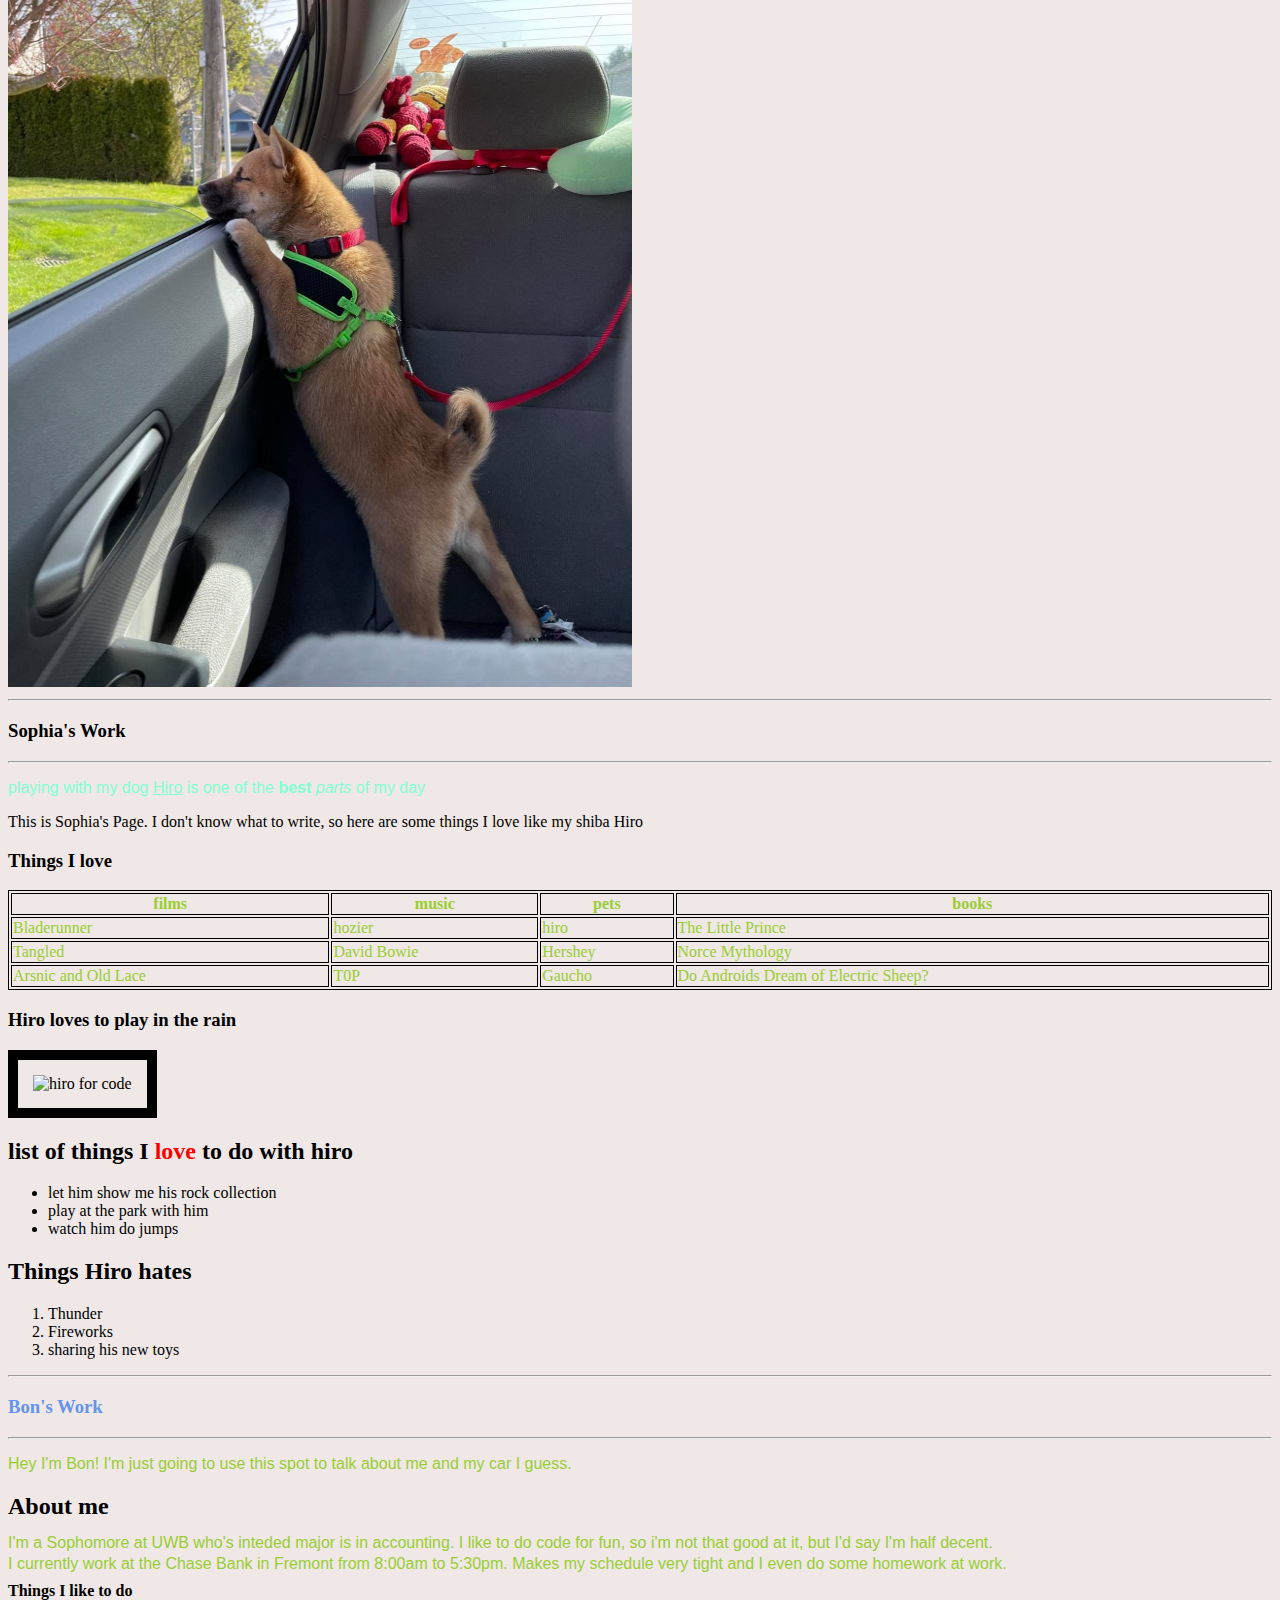
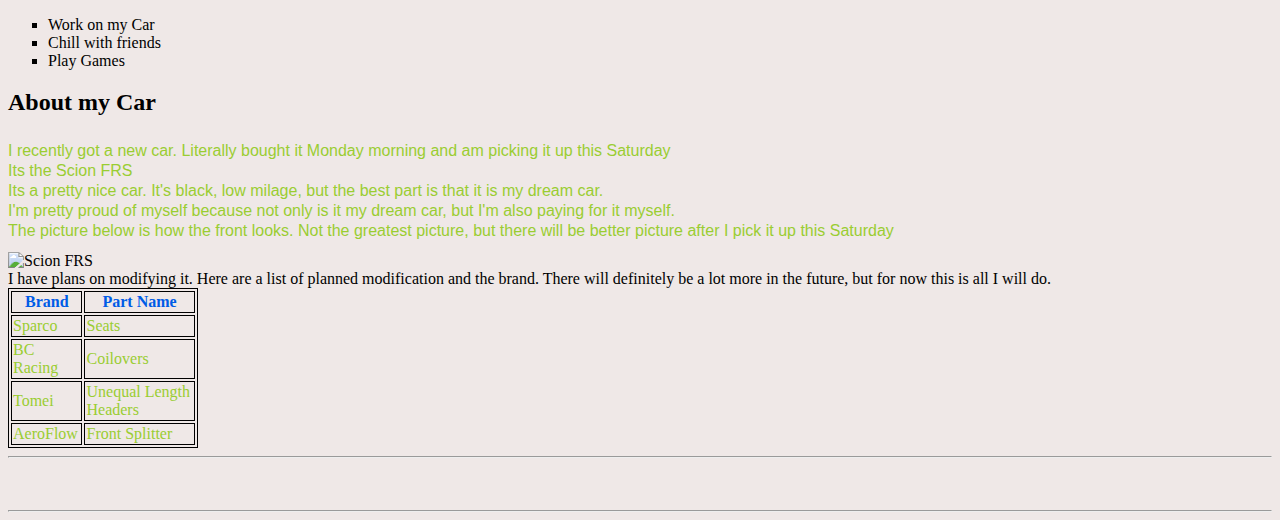
==== commit 67a1bb59: "xuan css update" ====
--- a/index.html
+++ b/index.html
@@ -7,16 +7,17 @@
         <title>Team 6 HTML Page</title>
         <!--Start of Xuan's Work-->
         <link rel="stylesheet" href="sophia.css">
+        <link rel="stylesheet" href="xuan.css"/>
         <style>
         table, th {
+            border: 0.5px solid black; 
+            color:yellowgreen; 
+
             border: 0.5px solid black;
-            color:yellowgreen;
-
+        } 
+         td {
             border: 0.5px solid black;
-        }
-        td {
-            border: 0.5px solid black;
-        }
+        } 
 
           /*sophias paragraph*/
           p {
@@ -139,7 +140,7 @@
 <!--Start of Xuan's Work-->
 <hr>
 
-<h3>Xuan's Work</h3>
+<h3 id="xuanHeading">Xuan's Work</h3>
 
 <hr>
 
--- a/xuan.css
+++ b/xuan.css
@@ -0,0 +1,6 @@
+body {
+    background-color: #efe8e7;
+}
+#xuanHeading {
+    color: #c08b89;
+}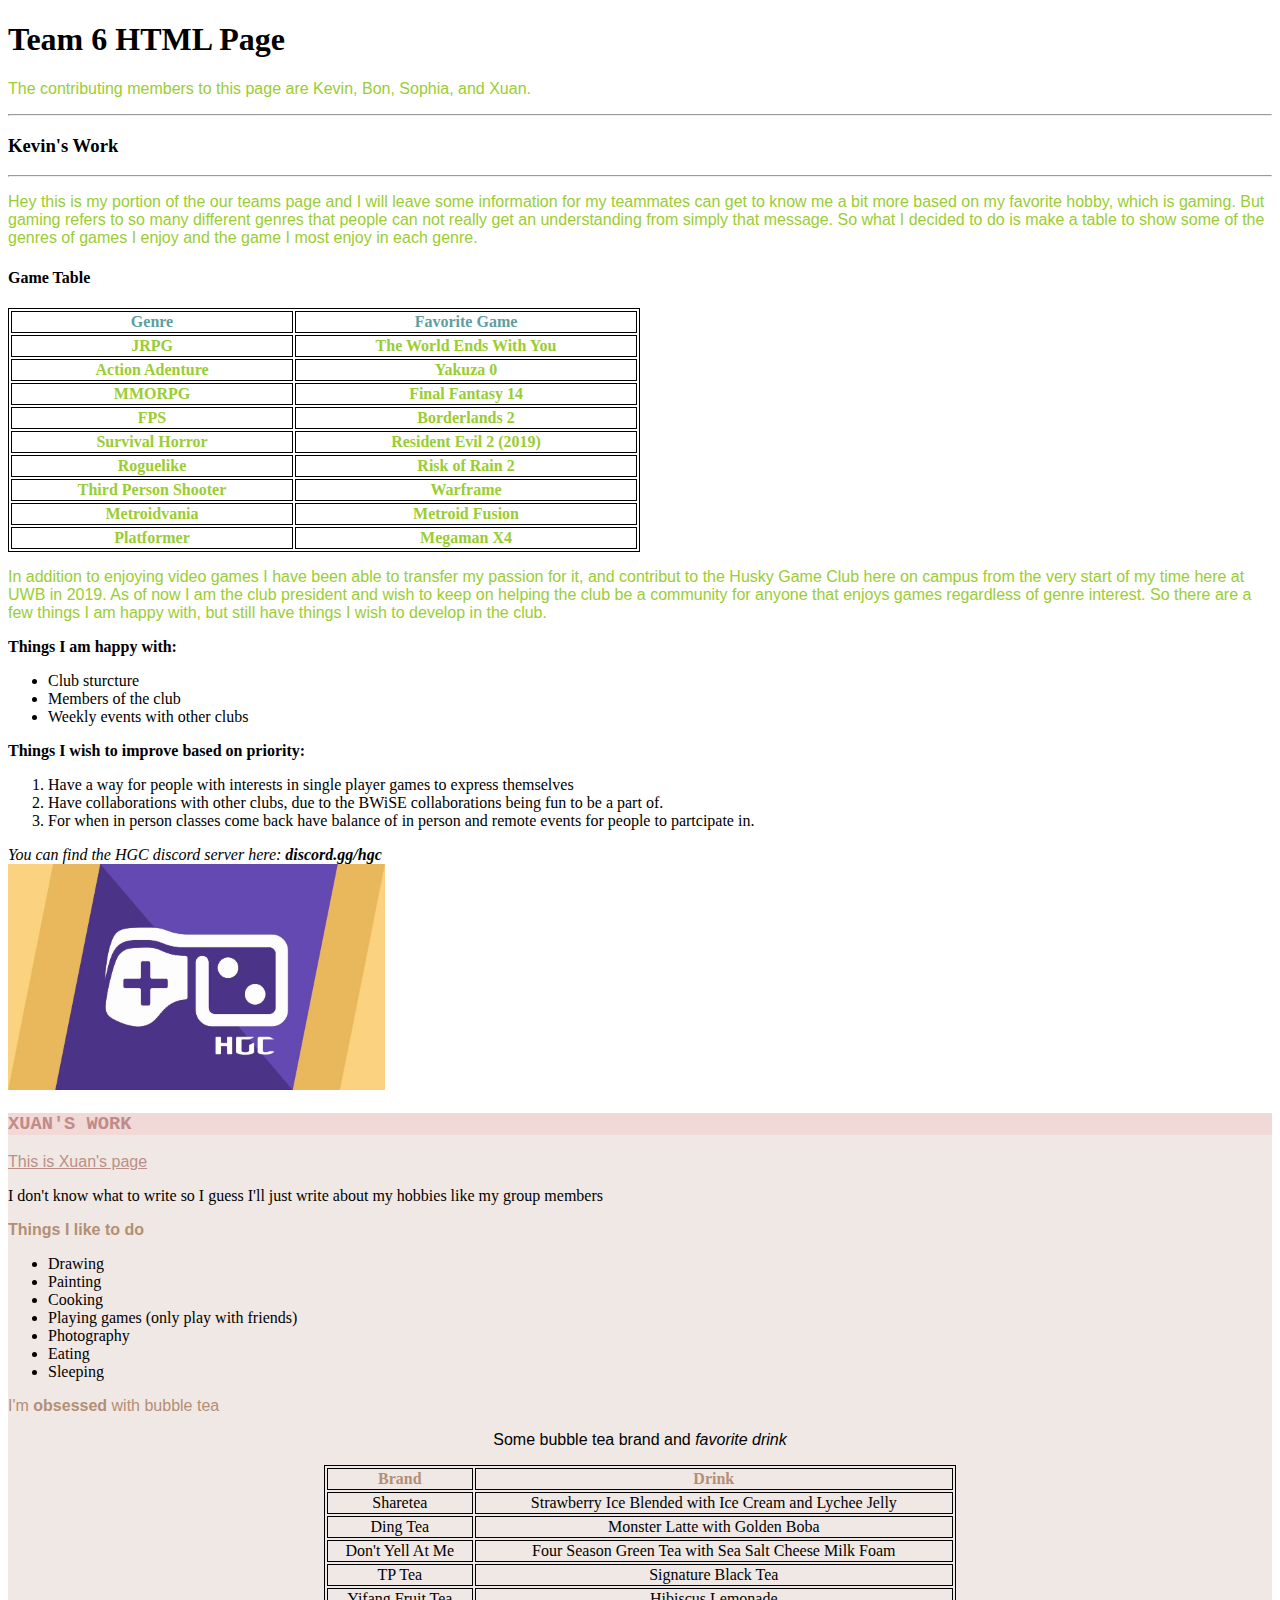
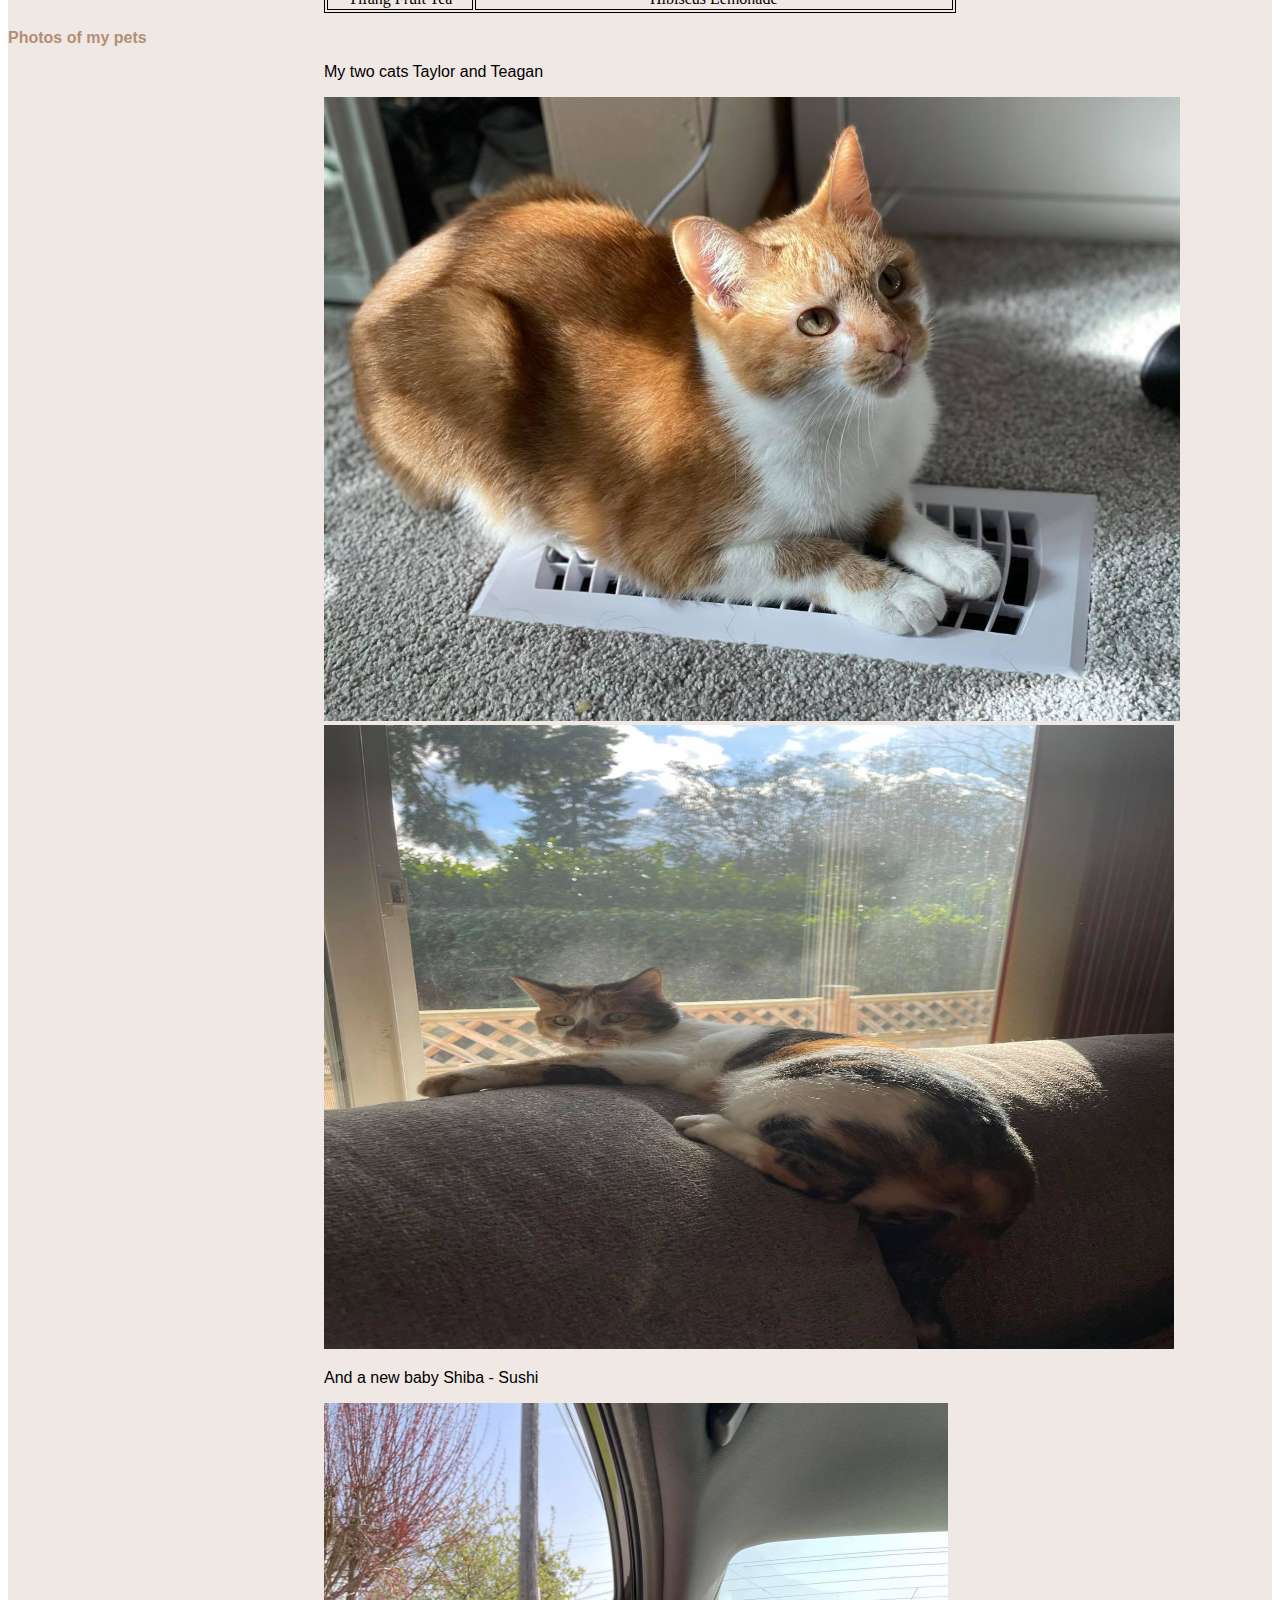
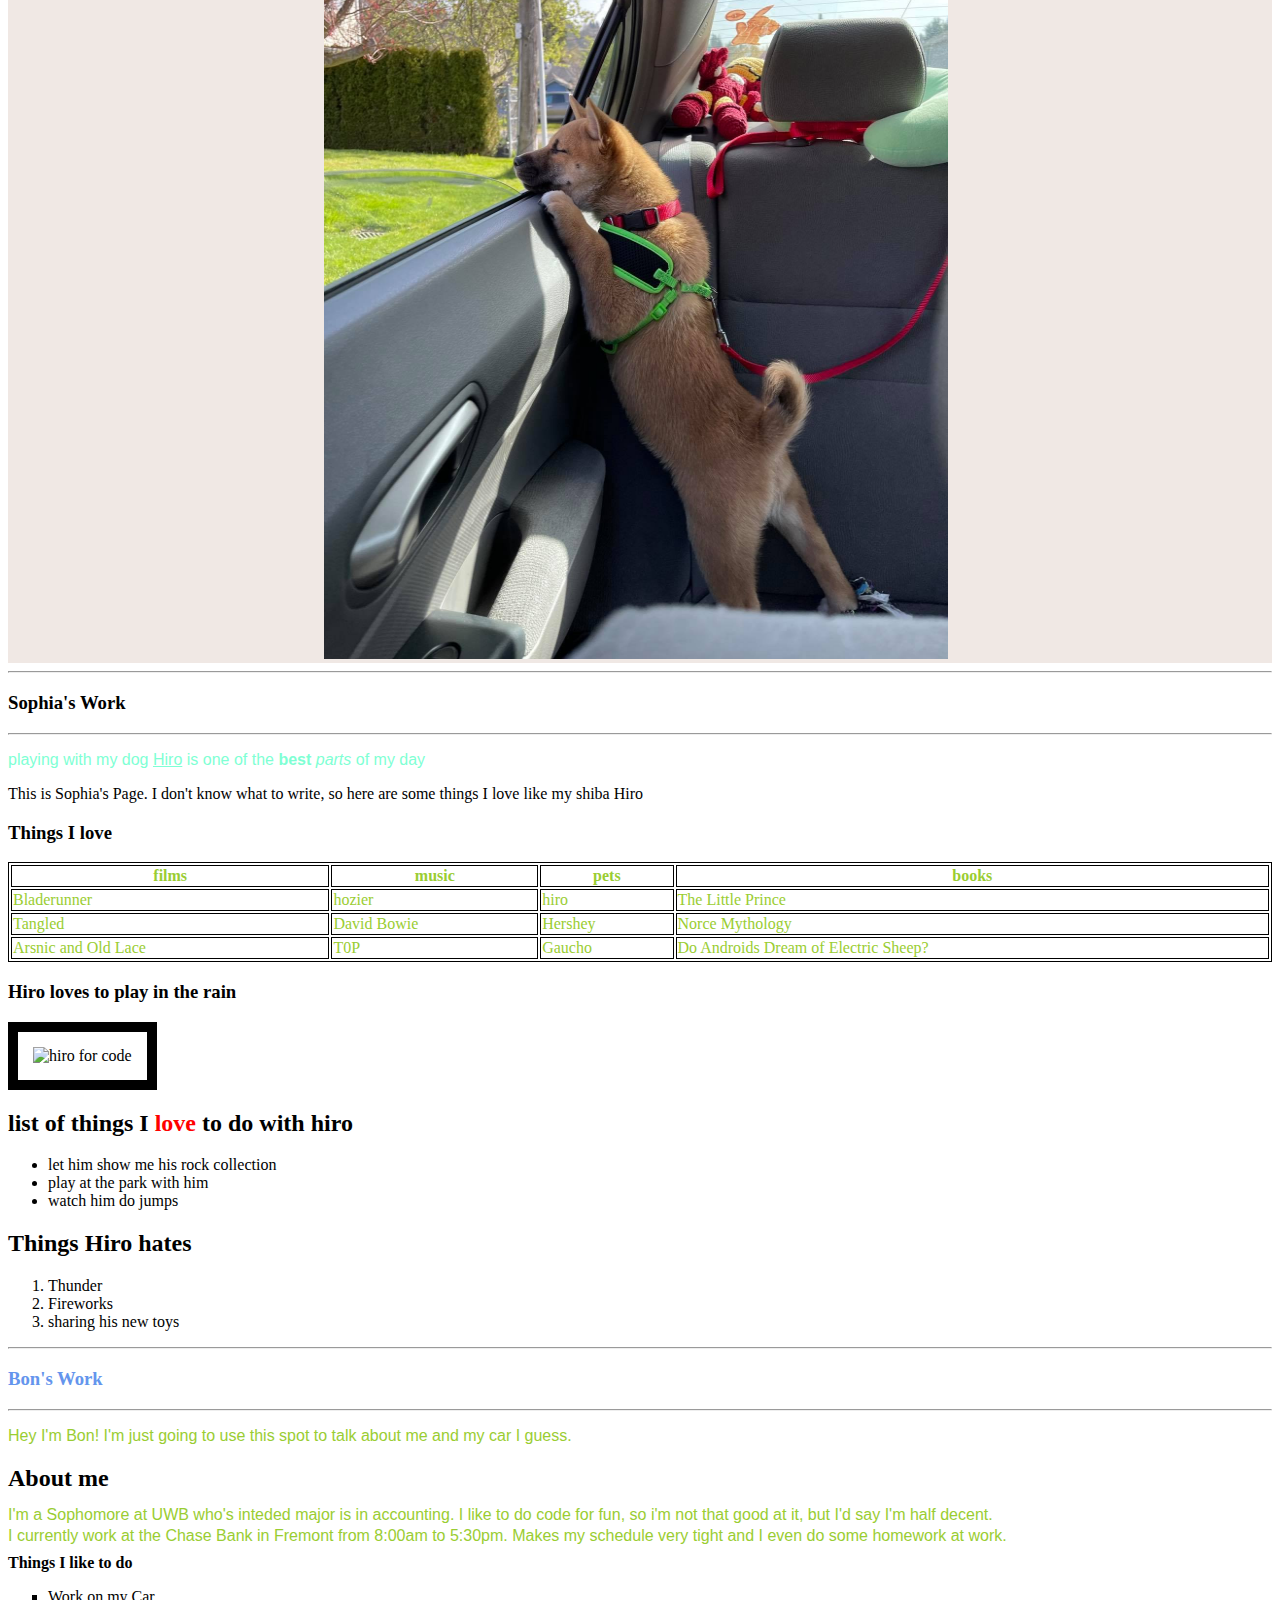
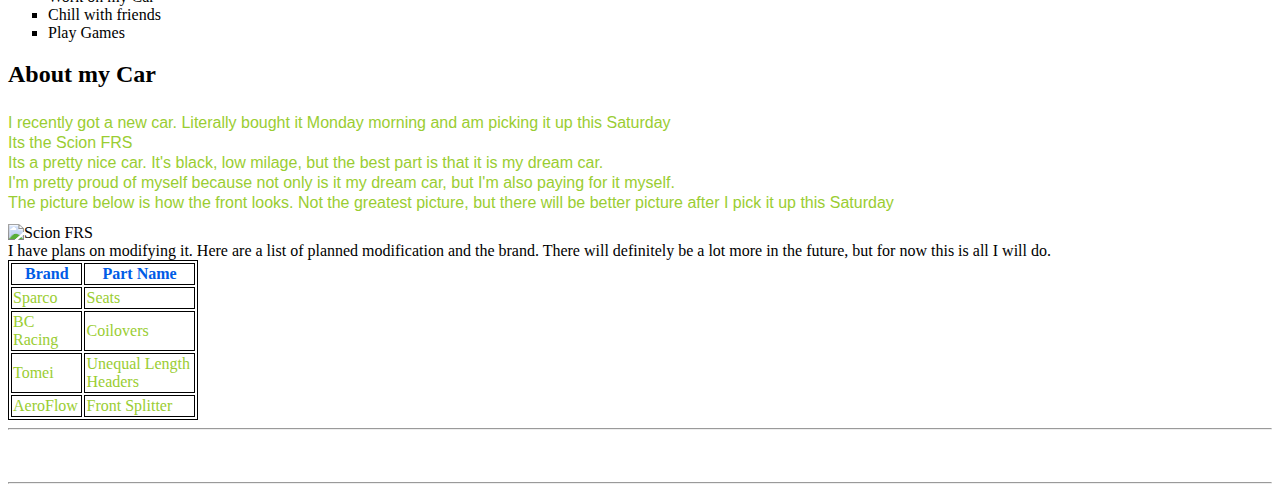
==== commit e6686896: "xuan css added" ====
--- a/index.html
+++ b/index.html
@@ -138,15 +138,15 @@
 <!--End of Kevin's Work-->
 
 <!--Start of Xuan's Work-->
-<hr>
-
+
+<div class ="xuandiv">
 <h3 id="xuanHeading">Xuan's Work</h3>
 
-<hr>
-
-<p>This is <span style="color:palevioletred">Xuan's</span> page</p>
-
-<div>I don't know what to write so I guess I'll just write about my hobbies like my group members</div>
+
+
+<p style="color: #bb8f88; text-decoration: underline">This is Xuan's page</p>
+
+<div class ="xuanparagraph">I don't know what to write so I guess I'll just write about my hobbies like my group members
 
 <p><strong>Things I like to do</strong></p>
 
@@ -160,13 +160,15 @@
     <li>Sleeping</li>
   </ul>
 
+
+
 <p>I'm <strong>obsessed</strong> with bubble tea</p>
-<p>Some bubble tea brand and <em>favorite drink</em></p>
-
-<table style="width:50%">
-    <tr>
-        <th><span style="color:palevioletred">Brand</span></th>
-        <th><span style="color:palevioletred">Drink</span></th>
+<p style="text-align: center; color: black">Some bubble tea brand and <em>favorite drink</em></p>
+
+<table id="xuanTable" style="width:50%">
+    <tr>
+        <th><span style="color:#b38f75">Brand</span></th>
+        <th><span style="color:#b38f75">Drink</span></th>
     </tr>
     <tr>
         <td>Sharetea</td>
@@ -191,16 +193,19 @@
 
 </table>
 
+</div>
 <!--Mark's Comment: try to keep all tags lowercase. Also, try to put text within a paragraph or div tag.-->
-<p><strong>Photos of my pets</strong></p>
-
-<p>My two cats Taylor and Teagan</p>
+<p style ="color: #b38f75"><strong>Photos of my pets</strong></p>
+
+<div class= "xuanphoto">
+<p style ="color: black"> My two cats Taylor and Teagan </p>
 <img src="Taylor.jpg" alt="Taylor" width="856" height="624">
 <img src="Teagan.jpg" alt="Teagan" width="850" height="624">
 
-<p>And a new baby Shiba - Sushi</p>
+<p style= "color: black">And a new baby Shiba - Sushi</p>
 <img src="Sushi.jpg" alt="Sushi" width="624" height="856">
-
+</div>
+</div>
 <!--End of Xuan's Work-->
 
 <!--Start of sophia's work-->
--- a/xuan.css
+++ b/xuan.css
@@ -1,6 +1,27 @@
-body {
-    background-color: #efe8e7;
+#xuanHeading {
+    background-color: #f0d9d7;
+    color: #c08b89;
+    text-transform: uppercase;
+    font-family: 'Courier New', Courier, monospace;
 }
-#xuanHeading {
-    color: #c08b89;
+.xuanparagraph p {
+    color: #b38f75;
+
+}
+#xuanTable {
+    text-align: center;
+    border: 0.5px solid black;
+    margin-left: auto;
+    margin-right: auto;
+    color: black;
+}
+.xuandiv {
+    background-color: #f0e8e4;;
+}
+.xuanphoto {
+    display: block;
+  margin-left: auto;
+  margin-right: auto;
+  width: 50%;
+  color: #b38f75;
 }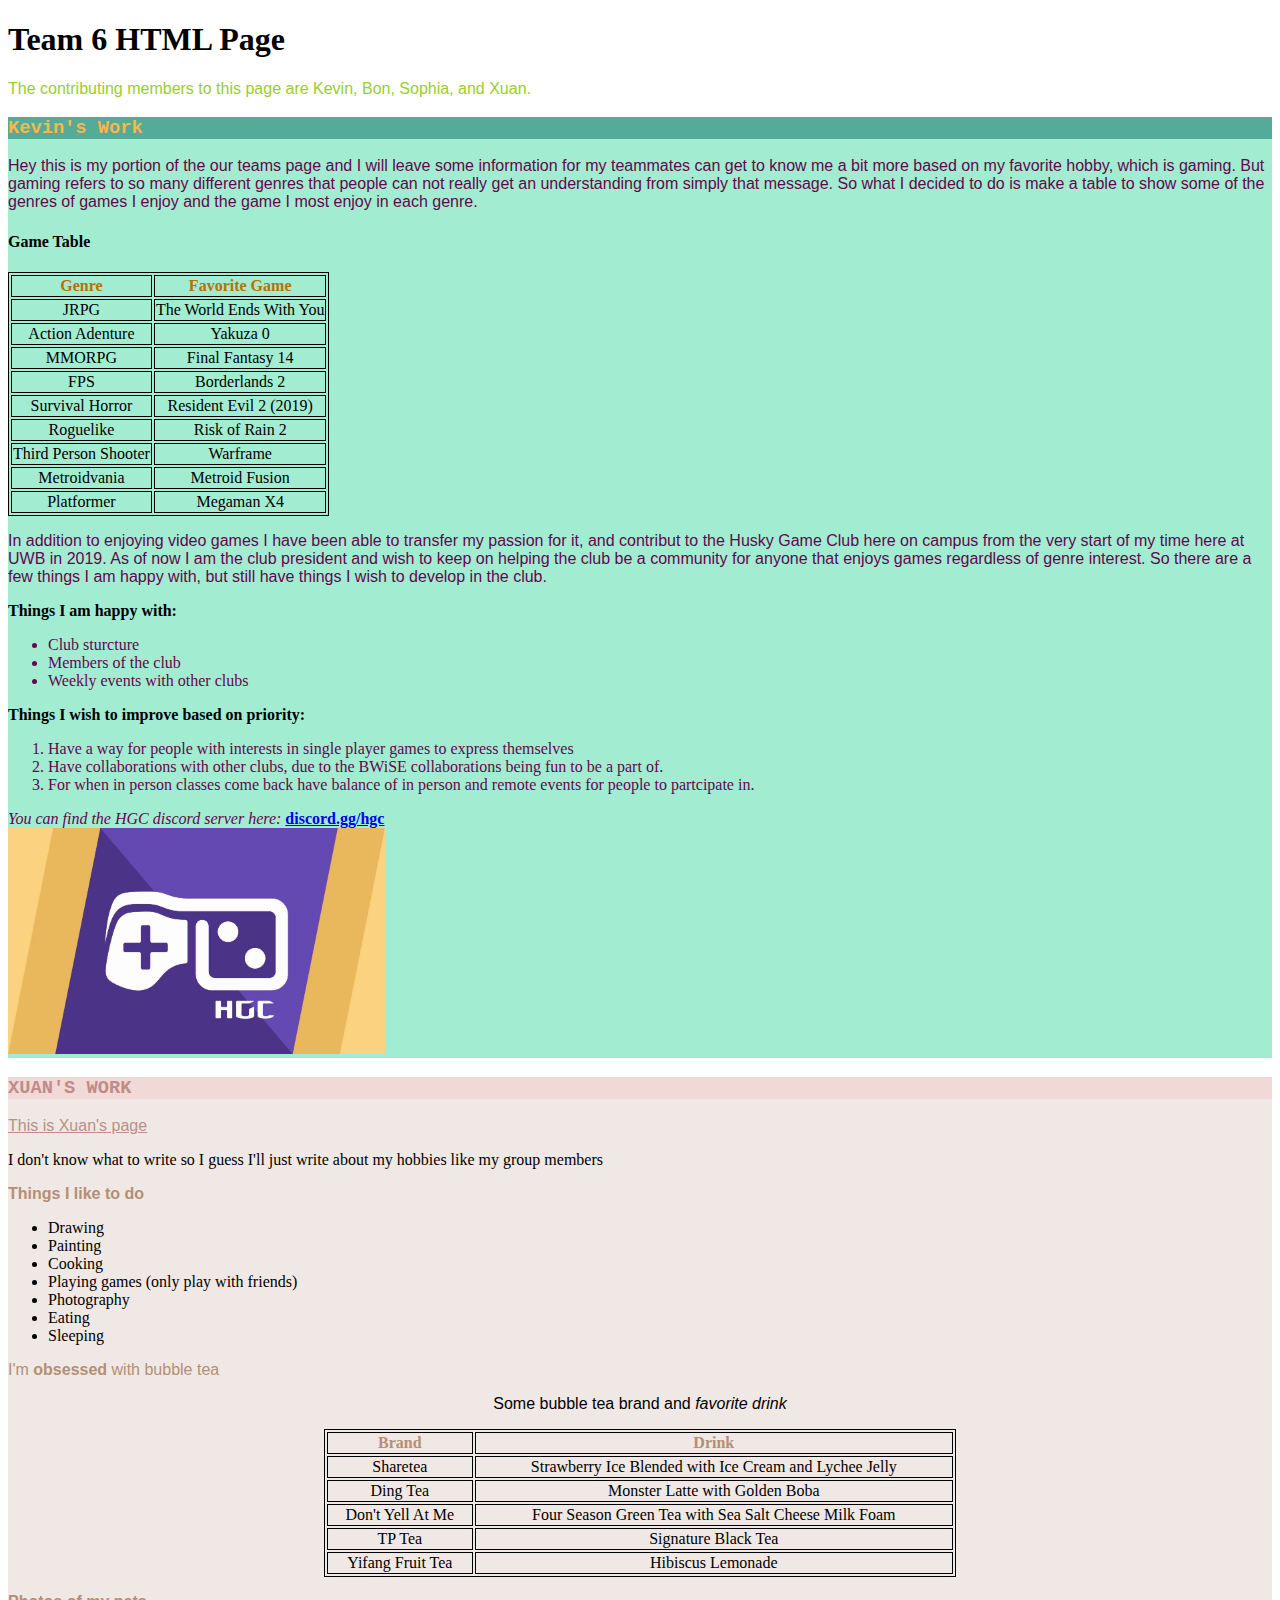
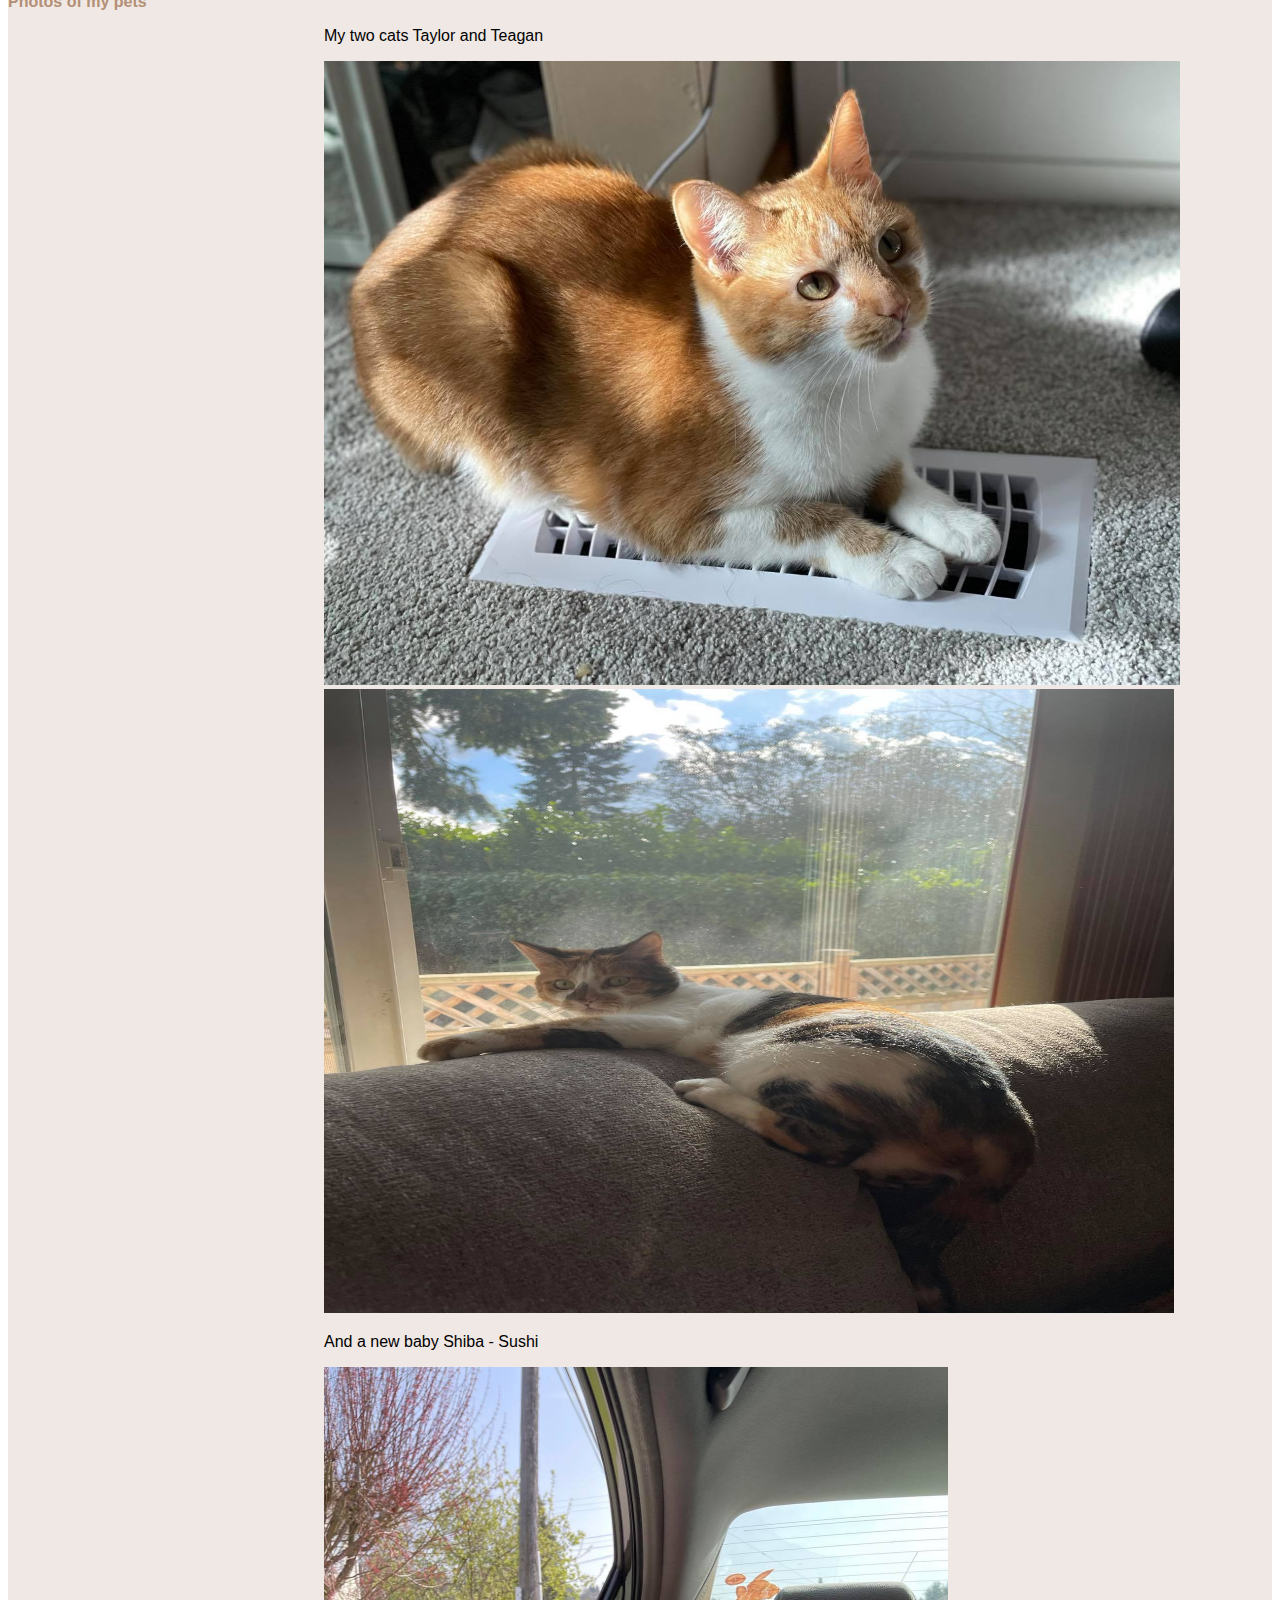
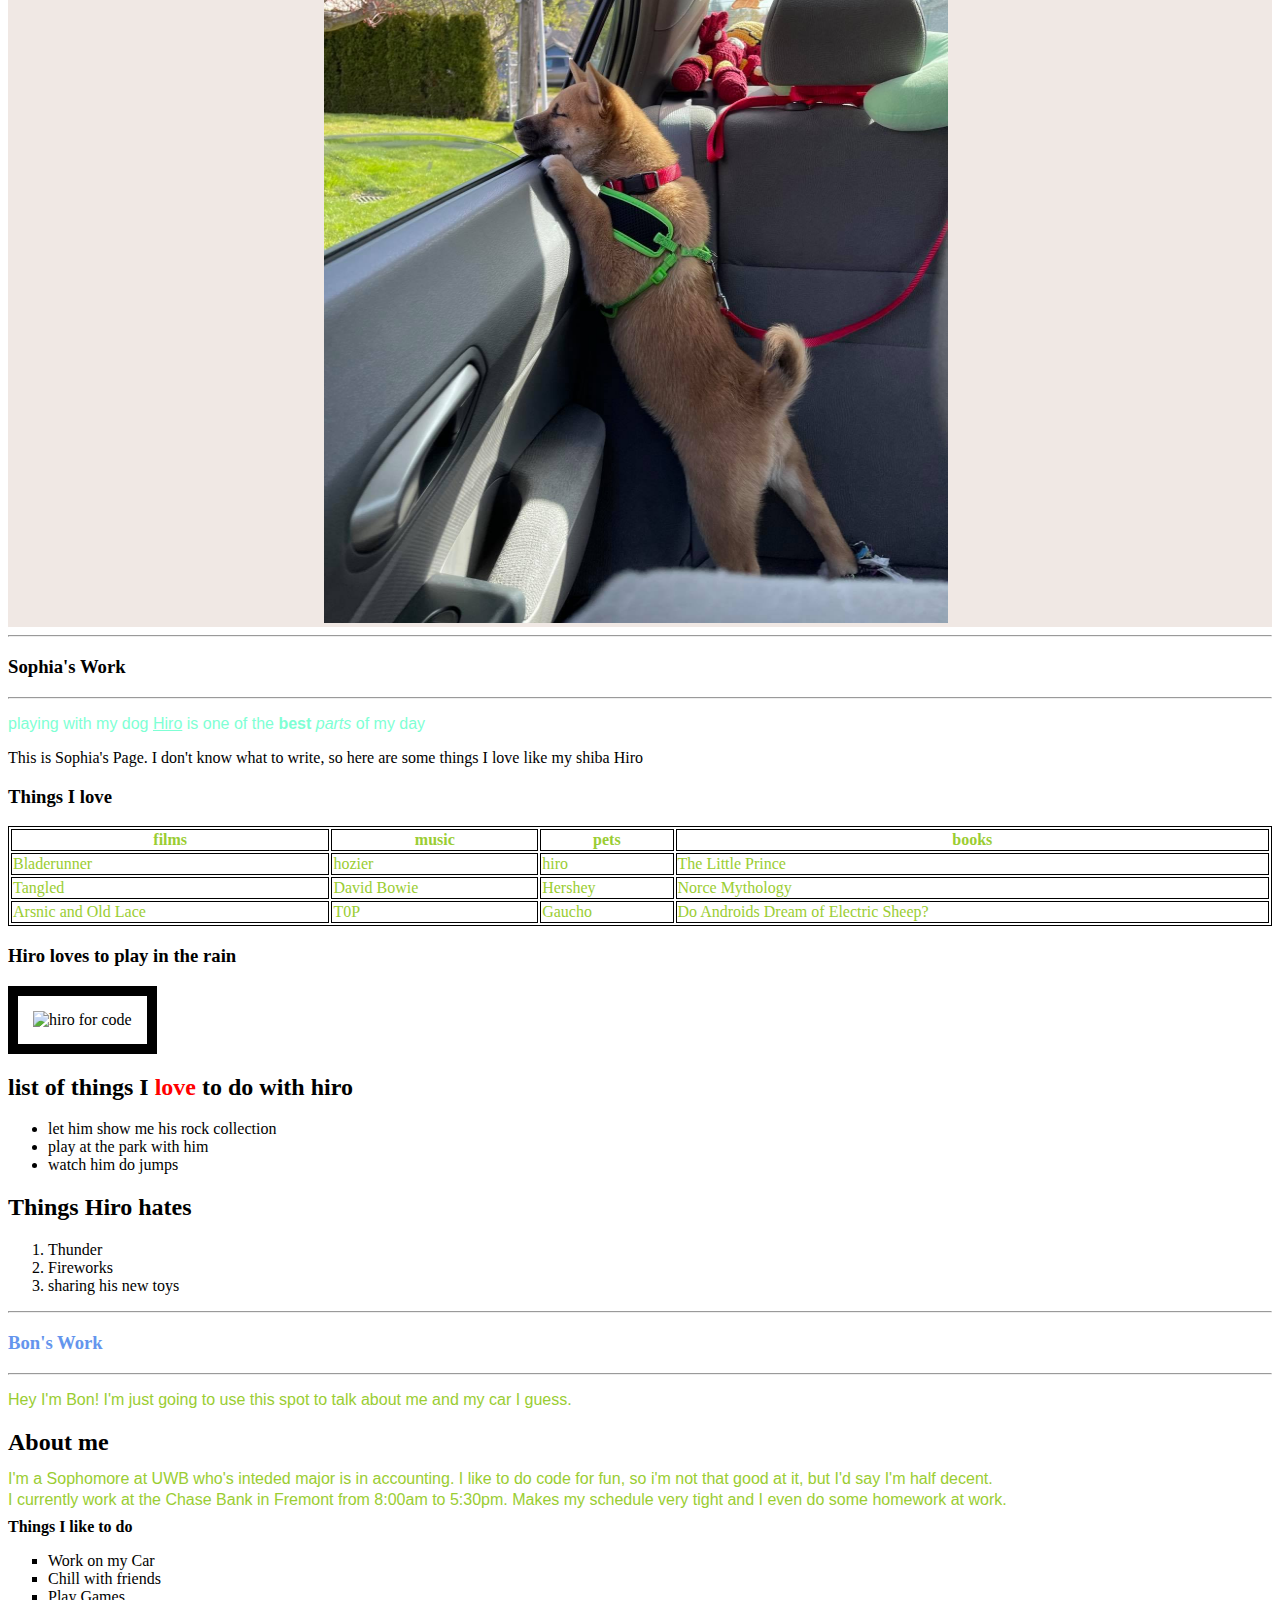
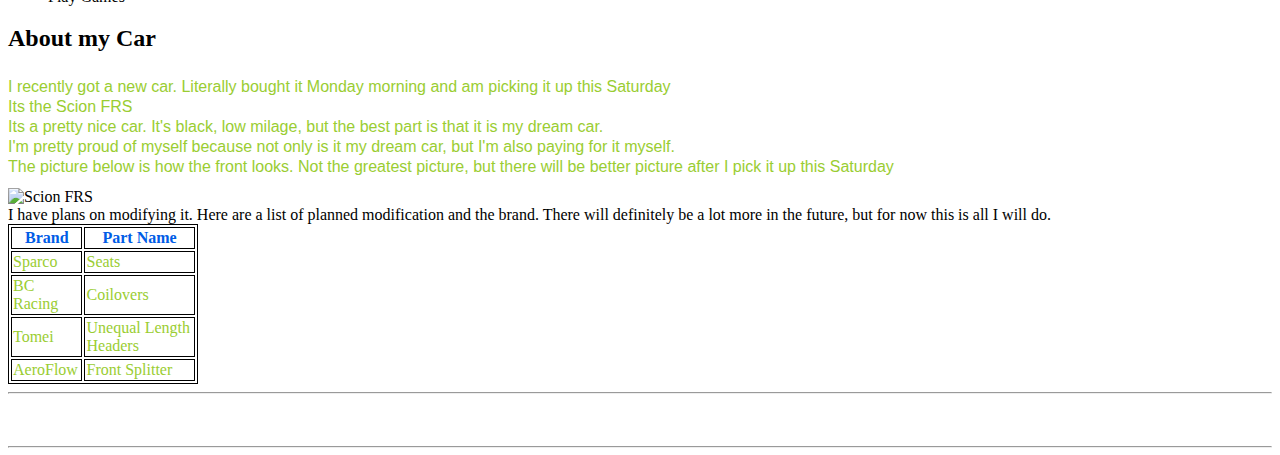
==== commit 38cfafa6: "Kevin work done" ====
--- a/index.html
+++ b/index.html
@@ -8,6 +8,7 @@
         <!--Start of Xuan's Work-->
         <link rel="stylesheet" href="sophia.css">
         <link rel="stylesheet" href="xuan.css"/>
+        <link rel="stylesheet" href="kevin.css">
         <style>
         table, th {
             border: 0.5px solid black; 
@@ -36,104 +37,88 @@
 
 <p>The contributing members to this page are Kevin, Bon, Sophia, and Xuan.</p>
 
-<hr>
-
-<h3>Kevin's Work</h3>
-
-<hr>
-
-<!--Mark's Comment: in VSCode, you can go to View->Toggle Word Wrap so that you don't need to enter line-returns manually for long strings of text. That way the line numbers retain their meaning as separate chunks of code.-->
-<p>Hey this is my portion of the our teams page and I will leave some
-    information for my teammates can get to know me a bit more based on
-    my favorite hobby, which is gaming. But gaming refers to so many
-    different genres that people can not really get an understanding from
-    simply that message. So what I decided to do is make a table to show
-    some of the genres of games I enjoy and the game I most enjoy in each
-    genre.
-</p>
+<div class ="kevinDiv">
+<h3 id="kevinHeading">Kevin's Work</h3>
+
+<p class ="kevinParagraph">Hey this is my portion of the our teams page and I will leave some information for my teammates can get to know me a bit more based on my favorite hobby, which is gaming. But gaming refers to so many different genres that people can not really get an understanding from simply that message. So what I decided to do is make a table to show some of the genres of games I enjoy and the game I most enjoy in each genre.</p>
 
 <h4>Game Table</h4>
 
-<table style="width:50%">
-<tr>
-    <th><span style="color:cadetblue">Genre</span></th>
-    <th><span style="color:cadetblue">Favorite Game</span></th>
-</tr>
-
-<!--Mark's Comment: technically, th is used for the first row or for items in the first column where you're labeling that column's or row's category. After that, you should switch to td for normal table cells. This means that all of the th tags below this comment in this table should be td.-->
-<tr>
-    <th>JRPG</th>
-    <th>The World Ends With You</th>
-</tr>
-
-<tr>
-    <th>Action Adenture</th>
-    <th>Yakuza 0</th>
-</tr>
-
-<tr>
-    <th>MMORPG</th>
-    <th>Final Fantasy 14</th>
-</tr>
-
-<tr>
-    <th>FPS</th>
-    <th>Borderlands 2</th>
-</tr>
-
-<tr>
-    <th>Survival Horror</th>
-    <th>Resident Evil 2 (2019)</th>
-</tr>
-
-<tr>
-    <th>Roguelike</th>
-    <th>Risk of Rain 2</th>
-</tr>
-
-<tr>
-    <th>Third Person Shooter</th>
-    <th>Warframe</th>
-</tr>
-
-<tr>
-    <th>Metroidvania</th>
-    <th>Metroid Fusion</th>
-</tr>
-
-<tr>
-    <th>Platformer</th>
-    <th>Megaman X4</th>
+<table id="kevinTable">
+<tr>
+    <th><span style="color:#ba7000">Genre</span></th>
+    <th><span style="color:#ba7000">Favorite Game</span></th>
+</tr>
+
+<tr>
+    <td>JRPG</td>
+    <td>The World Ends With You</td>
+</tr>
+
+<tr>
+    <td>Action Adenture</td>
+    <td>Yakuza 0</td>
+</tr>
+
+<tr>
+    <td>MMORPG</td>
+    <td>Final Fantasy 14</td>
+</tr>
+
+<tr>
+    <td>FPS</td>
+    <td>Borderlands 2</td>
+</tr>
+
+<tr>
+    <td>Survival Horror</td>
+    <td>Resident Evil 2 (2019)</td>
+</tr>
+
+<tr>
+    <td>Roguelike</td>
+    <td>Risk of Rain 2</td>
+</tr>
+
+<tr>
+    <td>Third Person Shooter</td>
+    <td>Warframe</td>
+</tr>
+
+<tr>
+    <td>Metroidvania</td>
+    <td>Metroid Fusion</td>
+</tr>
+
+<tr>
+    <td>Platformer</td>
+    <td>Megaman X4</td>
 </tr>
 </table>
 
-<p>In addition to enjoying video games I have been able to transfer my passion for
-    it, and contribut to the Husky Game Club here on campus from the very start of
-    my time here at UWB in 2019. As of now I am the club president and wish to keep
-    on helping the club be a community for anyone that enjoys games regardless of
-    genre interest. So there are a few things I am happy with, but still have things
-    I wish to develop in the club.
-</p>
+<p class ="kevinParagraph">In addition to enjoying video games I have been able to transfer my passion for it, and contribut to the Husky Game Club here on campus from the very start of my time here at UWB in 2019. As of now I am the club president and wish to keep on helping the club be a community for anyone that enjoys games regardless of genre interest. So there are a few things I am happy with, but still have things I wish to develop in the club.</p>
 
 <div><strong>Things I am happy with:</strong></div>
 
-<ul>
-    <li>Club sturcture</li>
+<ul style="color: #63064d;">
+    <li >Club sturcture</li>
     <li>Members of the club</li>
     <li>Weekly events with other clubs</li>
 </ul>
 
 <div><strong>Things I wish to improve based on priority:</strong></div>
-<ol>
+
+<ol style="color: #63064d;">
     <li>Have a way for people with interests in single player games to express themselves</li>
     <li>Have collaborations with other clubs, due to the BWiSE collaborations being fun to be a part of.</li>
     <li>For when in person classes come back have balance of in person and remote events for people to partcipate in.</li>
 </ol>
 
-<!--Mark's Comment: You should add an anchor tag (a) to the url so that it's clickable.-->
-<div><em>You can find the HGC discord server here: <strong>discord.gg/hgc</strong></em></div>
+<div class="kevinParagraph"><em>You can find the HGC discord server here: </em><a href="discord.gg/hgc"><strong>discord.gg/hgc</strong></a></div>
 
 <img src="HGC-Flag-Horizontal.jpg" alt="HGC Flag" table="HGC Flag" style="width:377px">
+
+</div>
 
 <!--End of Kevin's Work-->
 
@@ -194,7 +179,7 @@
 </table>
 
 </div>
-<!--Mark's Comment: try to keep all tags lowercase. Also, try to put text within a paragraph or div tag.-->
+
 <p style ="color: #b38f75"><strong>Photos of my pets</strong></p>
 
 <div class= "xuanphoto">
--- a/kevin.css
+++ b/kevin.css
@@ -0,0 +1,20 @@
+#kevinHeading {
+    background-color: #54ab97;
+    font-family: "Lucida Console", Lucida, monospace;
+    text-transform: Normal;
+    color:#ffb646
+    
+}
+
+.kevinDiv {
+    background-color: #a2edd1;
+}
+
+.kevinParagraph {
+    color: #63064d
+}
+
+#kevinTable {
+    text-align: center;
+    color: black;
+}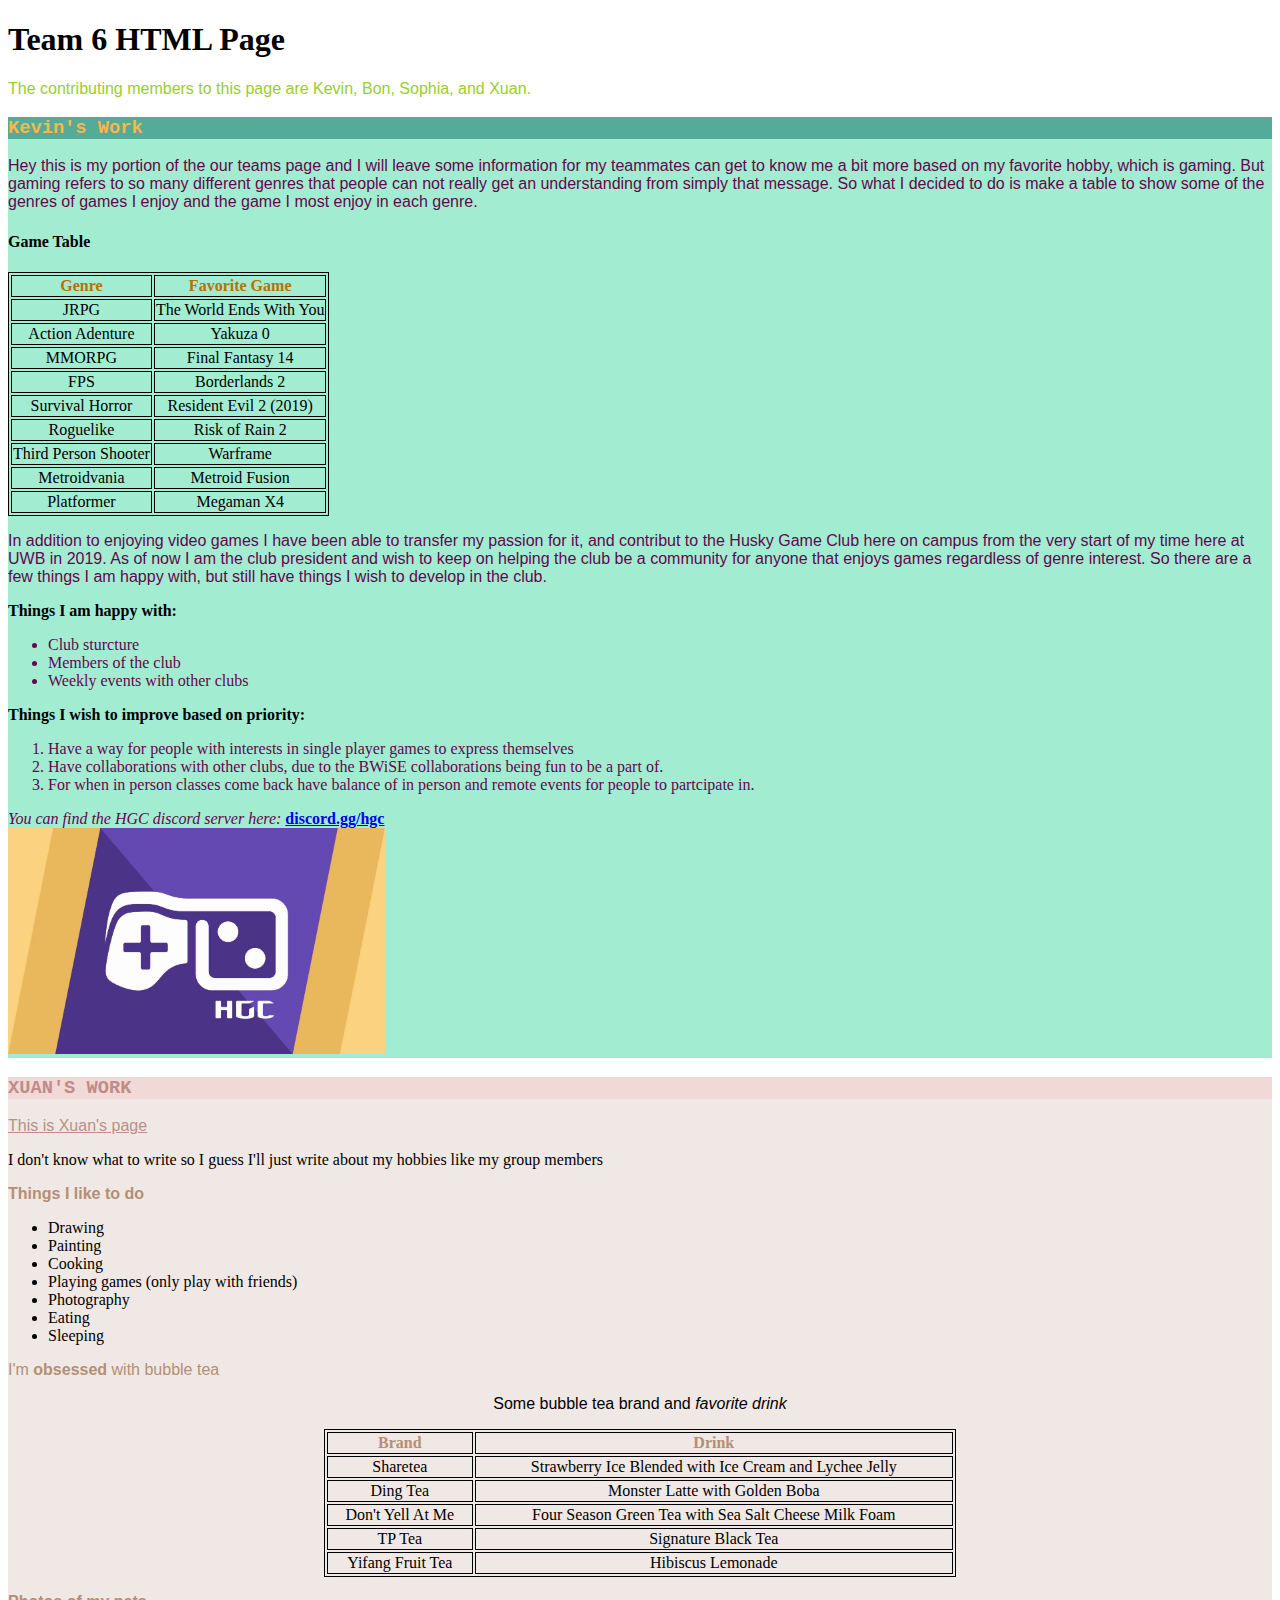
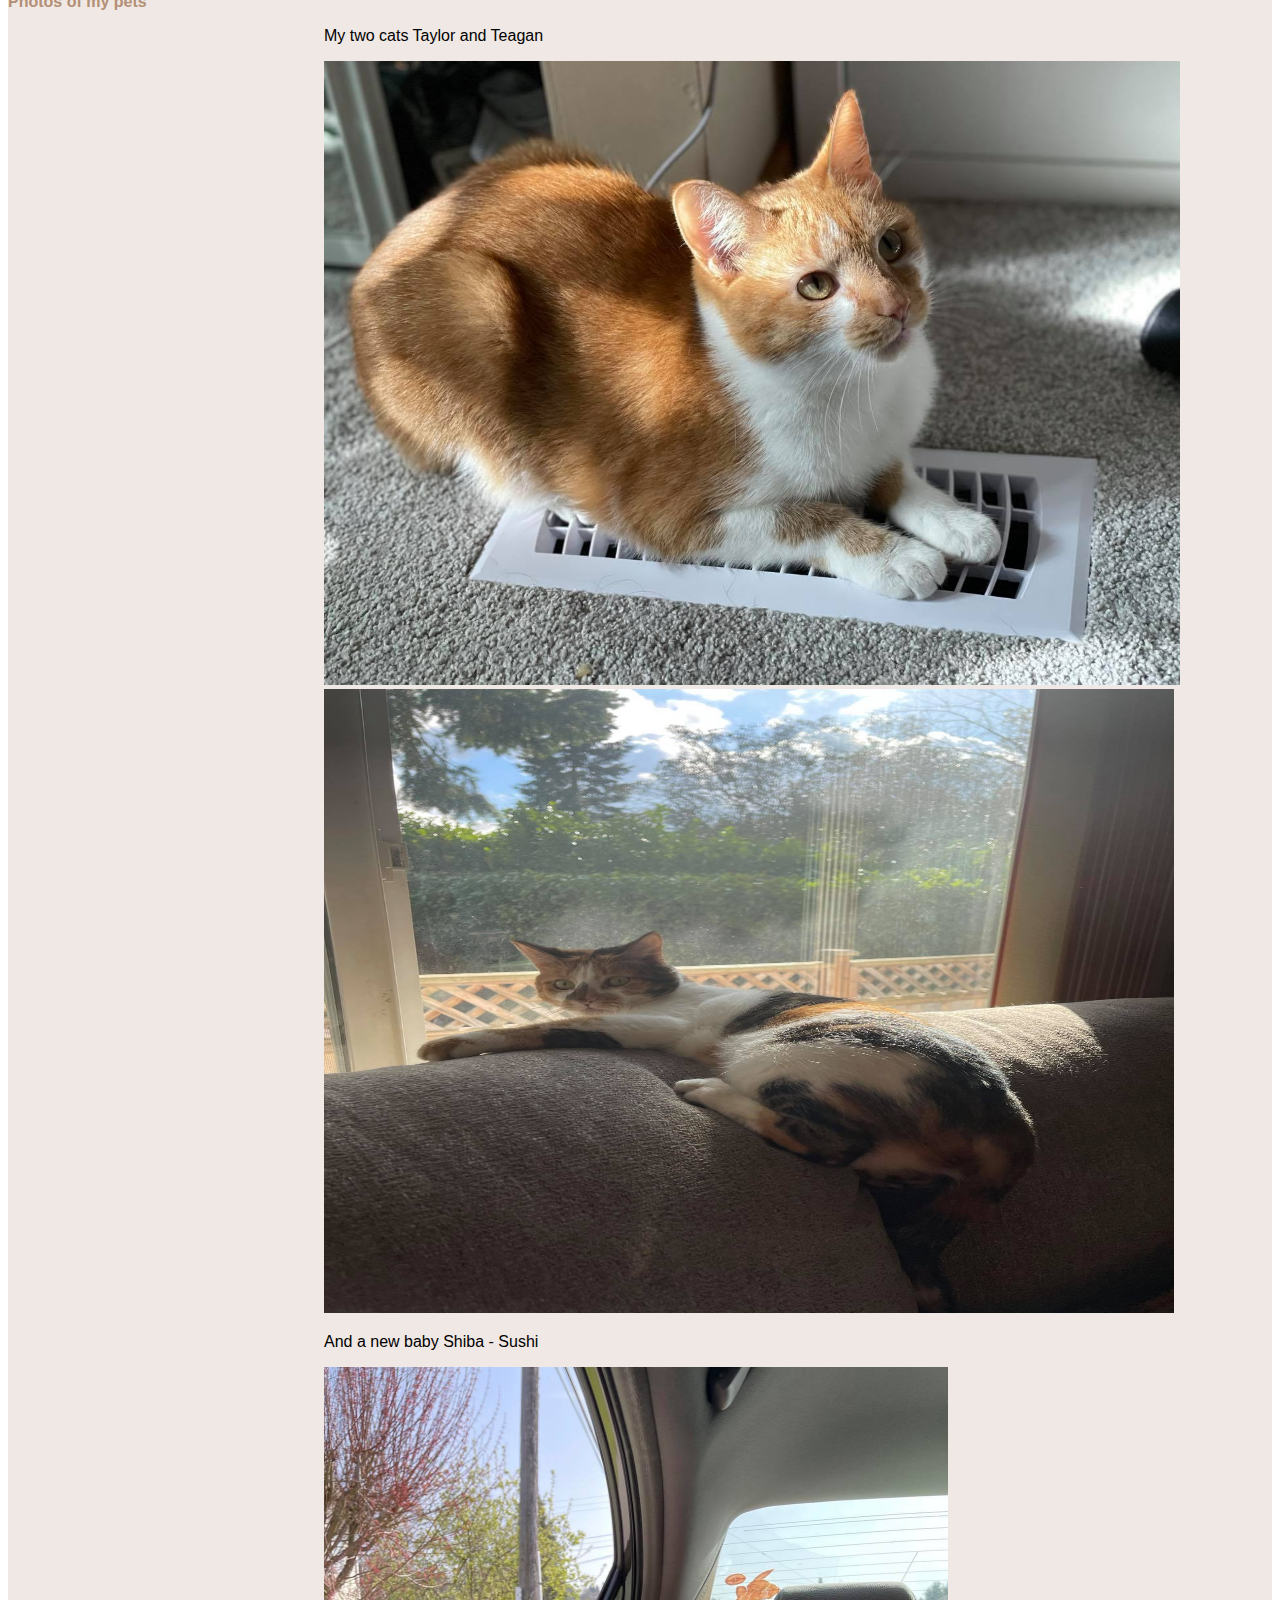
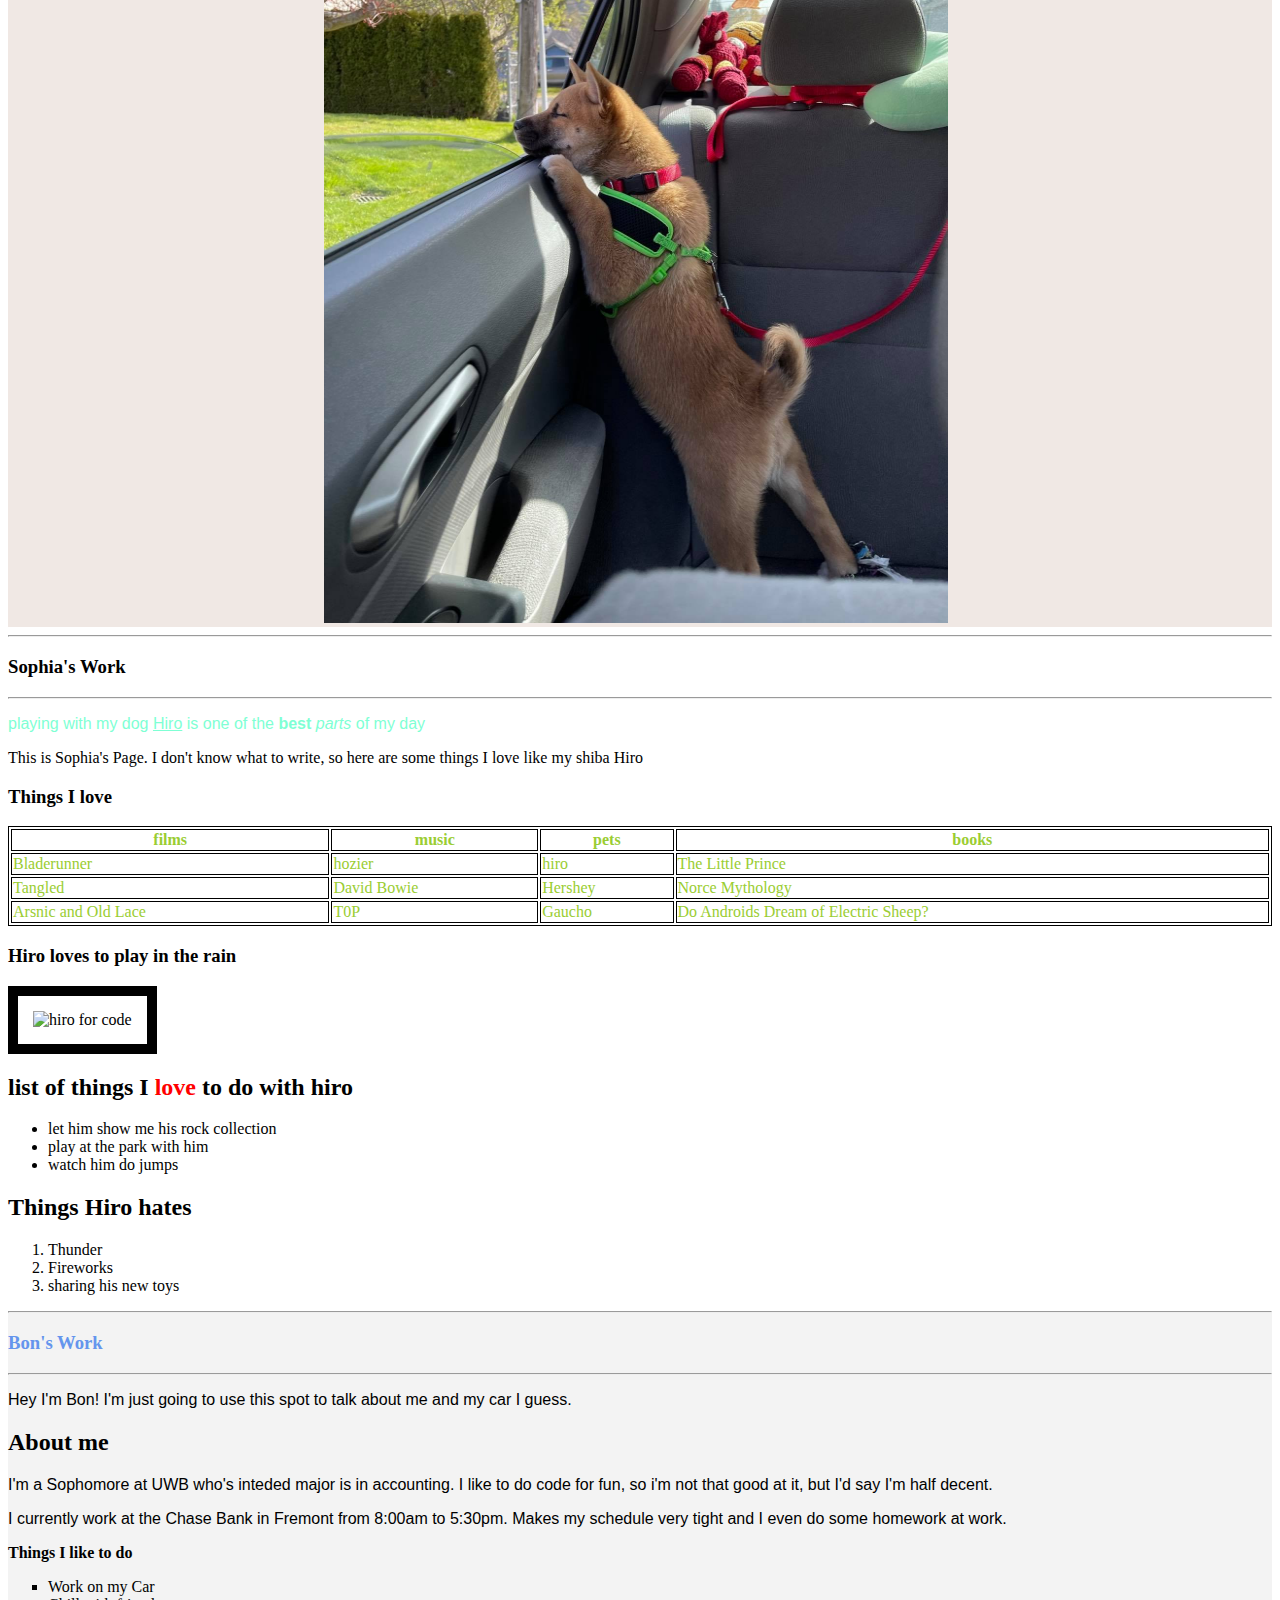
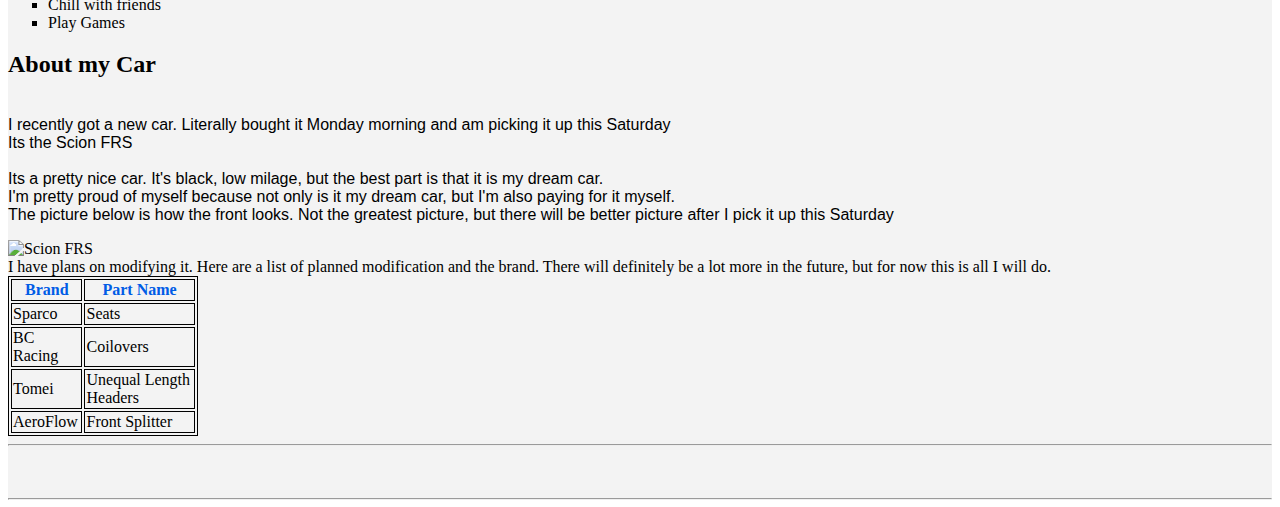
==== commit 6fa9424b: "work for bon added" ====
--- a/index.html
+++ b/index.html
@@ -7,24 +7,25 @@
         <title>Team 6 HTML Page</title>
         <!--Start of Xuan's Work-->
         <link rel="stylesheet" href="sophia.css">
-        <link rel="stylesheet" href="xuan.css"/>
+        <link rel="stylesheet" href="xuan.css">
         <link rel="stylesheet" href="kevin.css">
+        <link rel="stylesheet" href="bon.css">
         <style>
         table, th {
-            border: 0.5px solid black; 
-            color:yellowgreen; 
-
             border: 0.5px solid black;
-        } 
+            color:yellowgreen;
+
+            border: 0.5px solid black;
+        }
          td {
             border: 0.5px solid black;
-        } 
+        }
 
           /*sophias paragraph*/
           p {
             color:yellowgreen;
             font-family: Ariel, Helvetica, Sans-serif;
-        } 
+        }
 
         </style>
         <!--End of Xuan's Work-->
@@ -256,20 +257,19 @@
 
 <!--End of sophia's work-->
 <!--Start Bon -->
-<hr>
-
-  <h3><span style="color:#6495ED">Bon's Work</span></h3>
-
-<hr>
-
-<p>Hey I'm Bon! I'm just going to use this spot to talk about me and my car I guess.</p>
+<div id= "bon_background">
+<hr>
+
+  <h3 id="bon_header">Bon's Work</span></h3>
+
+<hr>
+
+<p class="bon_text">Hey I'm Bon! I'm just going to use this spot to talk about me and my car I guess.</p>
 
 <h2>About me</h2>
 
-<div style="line-height:5px">
-<p>I'm a Sophomore at UWB who's inteded major is in accounting. I like to do code for fun, so i'm not that good at it, but I'd say I'm half decent.</p>
-<p>I currently work at the Chase Bank in Fremont from 8:00am to 5:30pm. Makes my schedule very tight and I even do some homework at work.</p>
-</div>
+<p class="bon_text">I'm a Sophomore at UWB who's inteded major is in accounting. I like to do code for fun, so i'm not that good at it, but I'd say I'm half decent.</p>
+<p class="bon_text">I currently work at the Chase Bank in Fremont from 8:00am to 5:30pm. Makes my schedule very tight and I even do some homework at work.</p>
 
 <!--Mark's Comment: try to put all text within a paragraph or div tag-->
 <strong>
@@ -286,13 +286,13 @@
 
 <h2>About my Car</h2>
 
-<p style="line-height: 10px">
+<p class="bon_text">
     <!--Mark's Comment: the br is one of those tags that doesn't need an end tag so delete the /br tags... but also, you might want to use div tags instead of br tags...-->
-  <br>I recently got a new car. Literally bought it Monday morning and am picking it up this Saturday</br>
+  <br>I recently got a new car. Literally bought it Monday morning and am picking it up this Saturday
   <br>Its the Scion FRS</br>
-  <br>Its a pretty nice car. It's black, low milage, but the best part is that it is my dream car.</br>
-  <br>I'm pretty proud of myself because not only is it my dream car, but I'm also paying for it myself.</br>
-  <br>The picture below is how the front looks. Not the greatest picture, but there will be better picture after I pick it up this Saturday</br>
+  <br>Its a pretty nice car. It's black, low milage, but the best part is that it is my dream car.
+  <br>I'm pretty proud of myself because not only is it my dream car, but I'm also paying for it myself.
+  <br>The picture below is how the front looks. Not the greatest picture, but there will be better picture after I pick it up this Saturday
 </p>
 
 <img src="Frs.jpg" alt="Scion FRS" width="210" height="300">
@@ -303,24 +303,24 @@
 <div>
   <table style="width:15%">
     <tr>
-      <th><span style="color: #005ce6">Brand</span></th>
-      <th><span style="color: #005ce6">Part Name</span></th>
-    </tr>
-    <tr>
-      <td>Sparco</td>
-      <td>Seats</td>
-    </tr>
-    <tr>
-      <td>BC Racing</td>
-      <td>Coilovers</td>
-    </tr>
-    <tr>
-      <td>Tomei</td>
-      <td>Unequal Length Headers</td>
-    </tr>
-    <tr>
-      <td>AeroFlow</td>
-      <td>Front Splitter</td>
+      <th class="table_header">Brand</span></th>
+      <th class="table_header">Part Name</span></th>
+    </tr>
+    <tr>
+      <td class="bon_text">Sparco</td>
+      <td class="bon_text">Seats</td>
+    </tr>
+    <tr>
+      <td class="bon_text">BC Racing</td>
+      <td class="bon_text">Coilovers</td>
+    </tr>
+    <tr>
+      <td class="bon_text">Tomei</td>
+      <td class="bon_text">Unequal Length Headers</td>
+    </tr>
+    <tr>
+      <td class="bon_text">AeroFlow</td>
+      <td class="bon_text">Front Splitter</td>
     </tr>
   </table>
 </div>
@@ -329,6 +329,7 @@
 <!--Mark's Comment: again, no need for a closing tag for the br tag, which just inserts a line break.-->
 <br></br>
 <hr>
+</div>
 <!-- End Bon -->
 
 </body>
--- a/bon.css
+++ b/bon.css
@@ -0,0 +1,15 @@
+#bon_background{
+  background-color: #F3F3F3;
+}
+
+#bon_header{
+  color: #6495ED;
+}
+
+.bon_text{
+  color: black;
+}
+
+.table_header{
+  color: #005ce6;
+}
